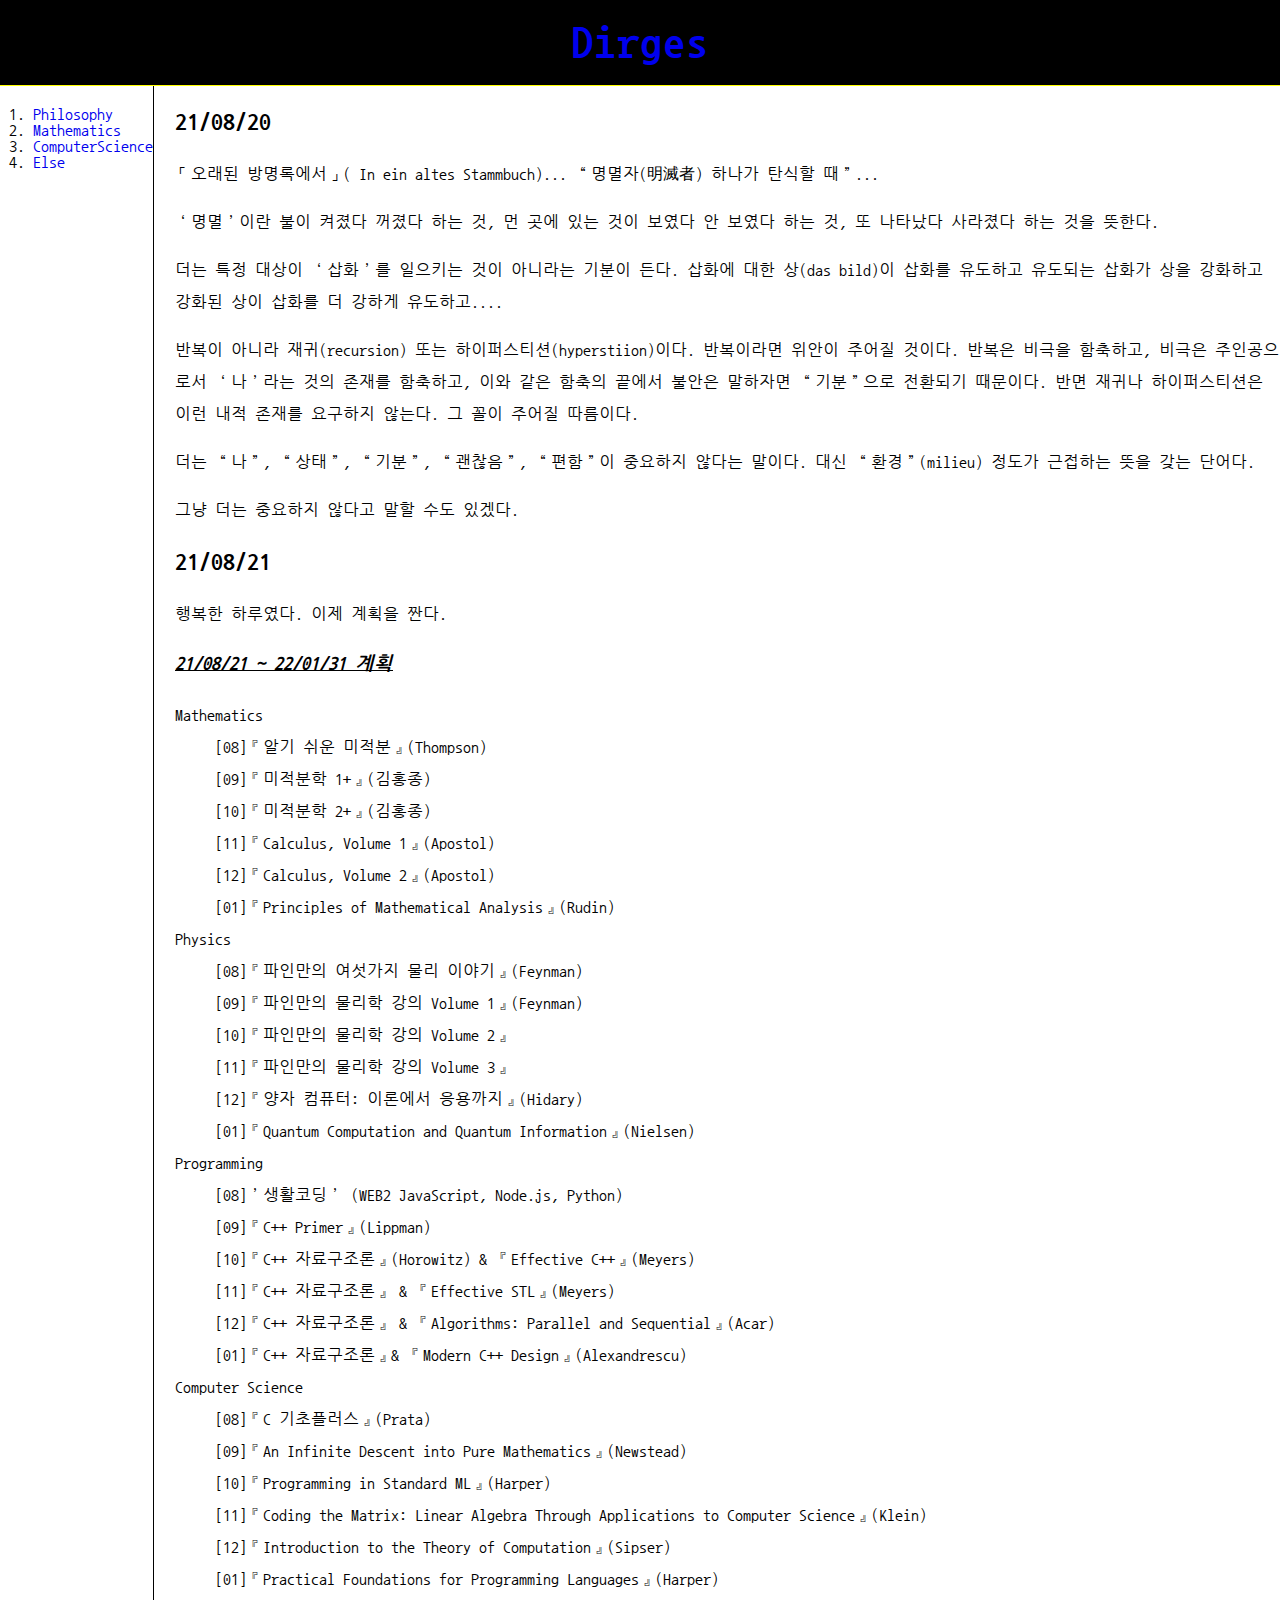
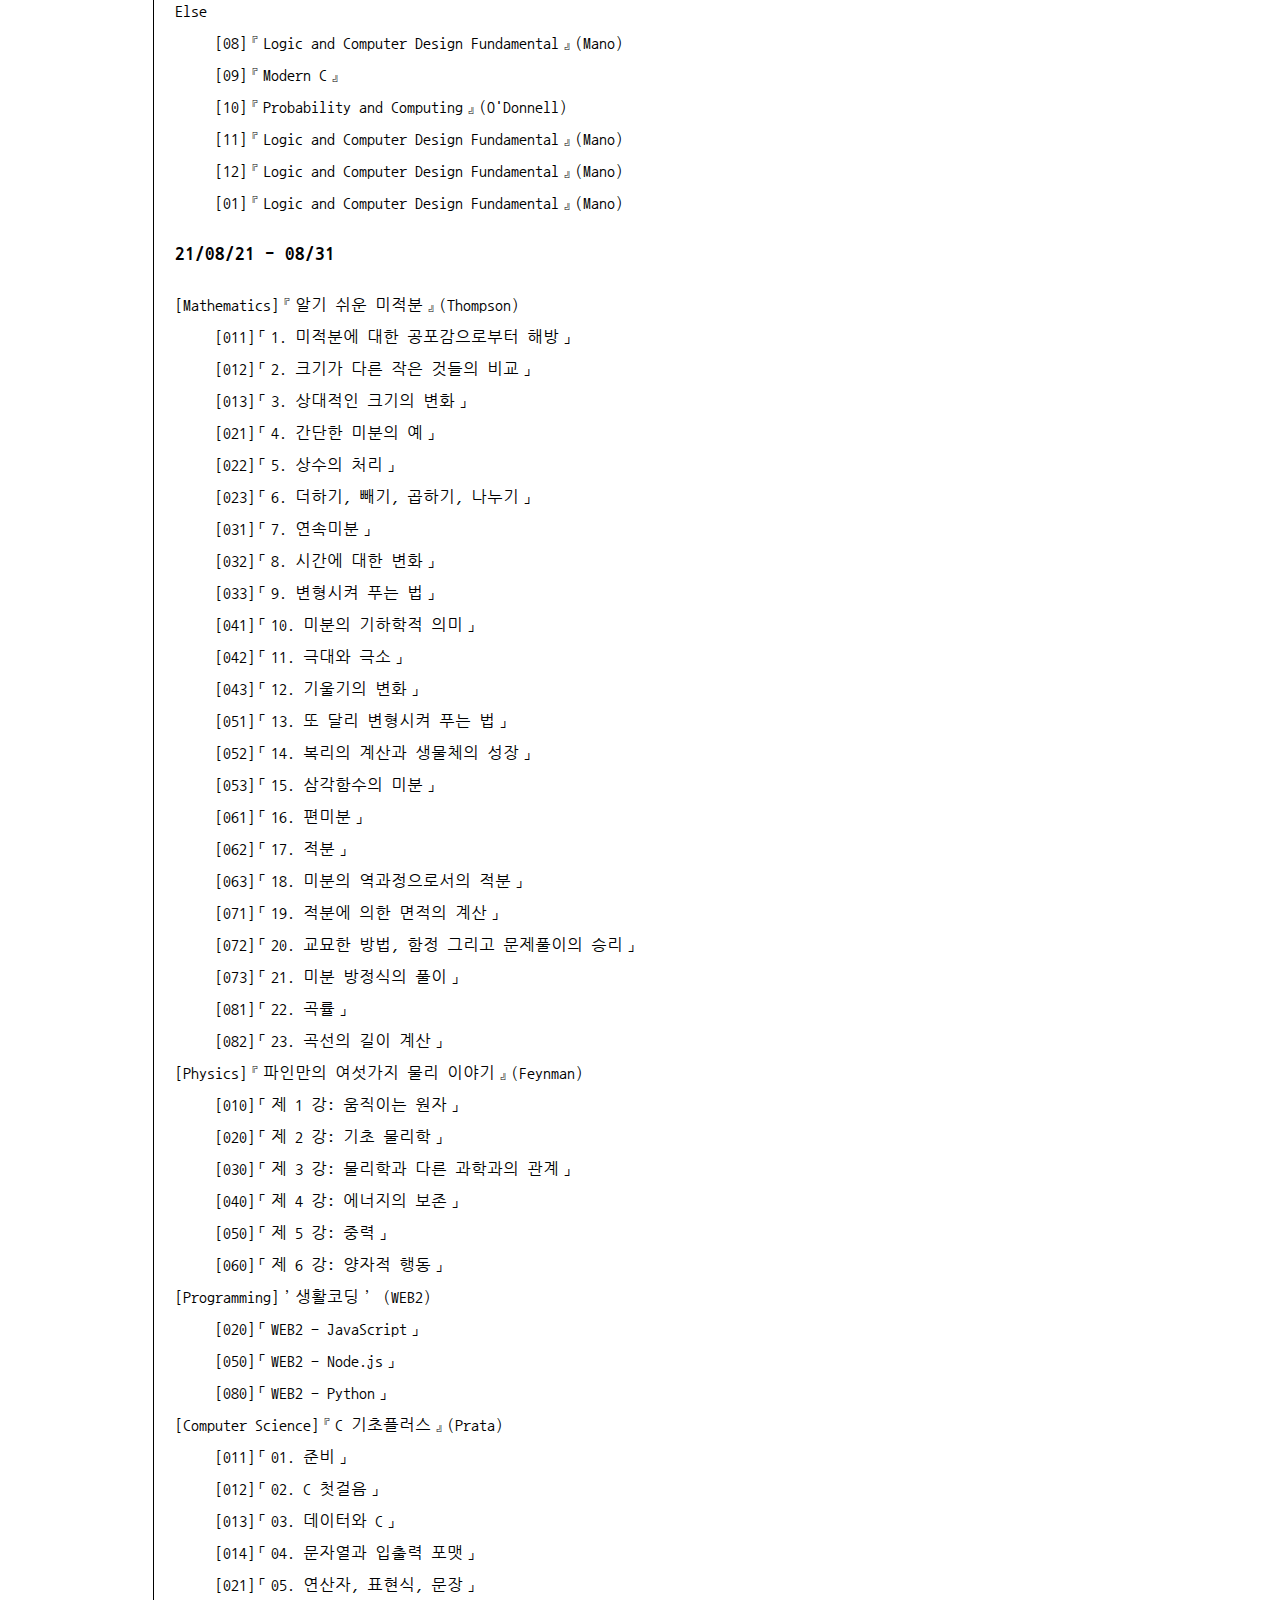
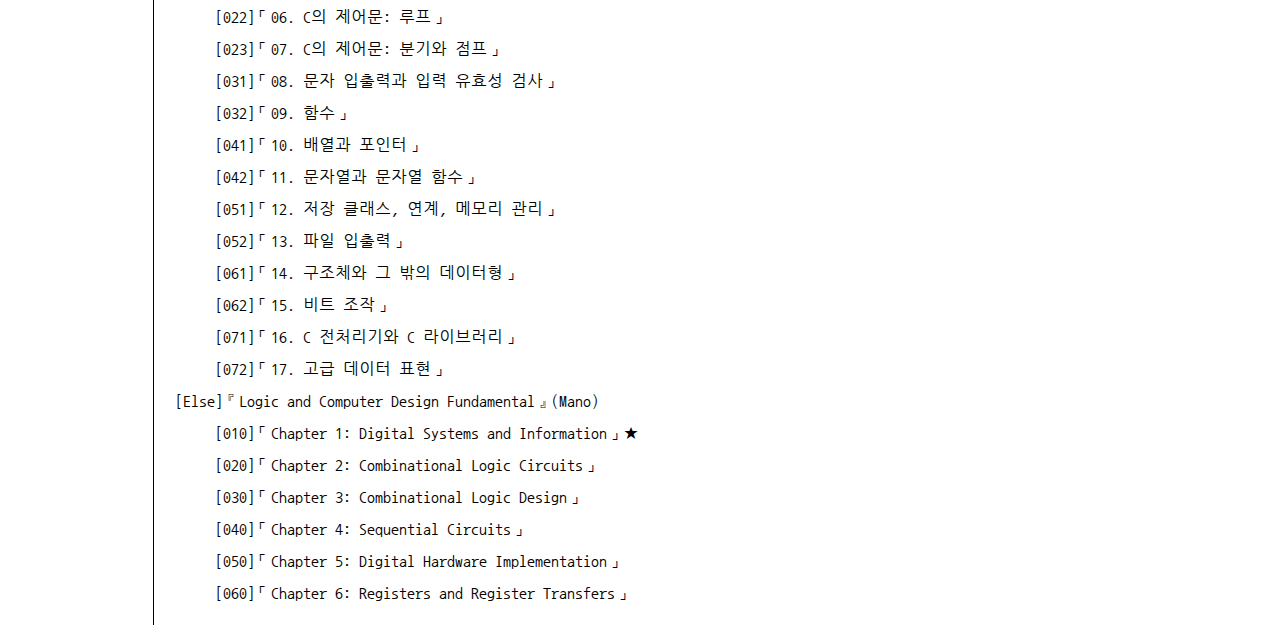
==== index.html @ f86e2991 "Update index.html" ====
<!doctype html>
<html>
<head>
  <title>Dirges</title>
  <meta charset="utf-8">
  <link rel="stylesheet" href="style.css">
</head>
<body>
  <h1><a href="index.html">Dirges</a></h1>
  <div id="grid">
  <ol>
    <li><a href="1.html">Philosophy</a></li>
    <li><a href="2.html">Mathematics</a></li>
    <li><a href="3.html">ComputerScience</a></li>
    <li><a href="4.html">Else</a></li>
  </ol>
  <div id="article">
  <h2>21/08/20</h2>

<p>「오래된 방명록에서」( In ein altes Stammbuch)... “명멸자(明滅者) 하나가 탄식할 때”... 

<p>
‘명멸’이란 불이 켜졌다 꺼졌다 하는 것, 먼 곳에 있는 것이 보였다 안 보였다 하는 것, 또 나타났다 사라졌다 하는 것을 뜻한다. 


<p>
더는 특정 대상이 ‘삽화’를 일으키는 것이 아니라는 기분이 든다. 삽화에 대한 상(das bild)이 삽화를 유도하고 유도되는 삽화가 상을 강화하고 강화된 상이 삽화를 더 강하게 유도하고.... 


<p>
반복이 아니라 재귀(recursion) 또는 하이퍼스티션(hyperstiion)이다. 반복이라면 위안이 주어질 것이다. 반복은 비극을 함축하고, 비극은 주인공으로서 ‘나’라는 것의 존재를 함축하고, 이와 같은 함축의 끝에서 불안은 말하자면 “기분”으로 전환되기 때문이다. 반면 재귀나 하이퍼스티션은 이런 내적 존재를 요구하지 않는다. 그 꼴이 주어질 따름이다.


<p>
더는 “나”, “상태”, “기분”, “괜찮음”, “편함”이 중요하지 않다는 말이다. 대신 “환경”(milieu) 정도가 근접하는 뜻을 갖는 단어다.
</p>

<p>
그냥 더는 중요하지 않다고 말할 수도 있겠다.
</p>
    
    <h2>21/08/21</h2>
    행복한 하루였다. 이제 계획을 짠다.
    
    <h3><u><em>21/08/21 ~ 22/01/31 계획</em></u></h3>
<dl>
<dt>Mathematics</dt>
<dd>[08]『알기 쉬운 미적분』(Thompson)</dd>
<dd>[09]『미적분학 1+』(김홍종)</dd>
<dd>[10]『미적분학 2+』(김홍종)</dd>
<dd>[11]『Calculus, Volume 1』(Apostol)</dd>
<dd>[12]『Calculus, Volume 2』(Apostol)</dd>
<dd>[01]『Principles of Mathematical Analysis』(Rudin)</dd>

<dt>Physics</dt>
<dd>[08]『파인만의 여섯가지 물리 이야기』(Feynman)</dd>
<dd>[09]『파인만의 물리학 강의 Volume 1』(Feynman)</dd>
<dd>[10]『파인만의 물리학 강의 Volume 2』</dd>
<dd>[11]『파인만의 물리학 강의 Volume 3』</dd>
<dd>[12]『양자 컴퓨터: 이론에서 응용까지』(Hidary)</dd>
<dd>[01]『Quantum Computation and Quantum Information』(Nielsen)</dd>

<dt>Programming</dt>
<dd>[08]’생활코딩’ (WEB2 JavaScript, Node.js, Python)</dd>
<dd>[09]『C++ Primer』(Lippman)</dd>
<dd>[10]『C++ 자료구조론』(Horowitz) & 『Effective C++』(Meyers)</dd>
<dd>[11]『C++ 자료구조론』 & 『Effective STL』(Meyers)</dd>
<dd>[12]『C++ 자료구조론』 & 『Algorithms: Parallel and Sequential』(Acar)</dd>
<dd>[01]『C++ 자료구조론』& 『Modern C++ Design』(Alexandrescu)</dd>

<dt>Computer Science</dt>
<dd>[08]『C 기초플러스』(Prata)</dd>
<dd>[09]『An Infinite Descent into Pure Mathematics』(Newstead)</dd>
<dd>[10]『Programming in Standard ML』(Harper)</dd>
<dd>[11]『Coding the Matrix: Linear Algebra Through Applications to Computer Science』(Klein)</dd>
<dd>[12]『Introduction to the Theory of Computation』(Sipser)</dd>
<dd>[01]『Practical Foundations for Programming Languages』(Harper)</dd>

<dt>Else</dt>
<dd>[08]『Logic and Computer Design Fundamental』(Mano)</dd>
<dd>[09]『Modern C』</dd>
<dd>[10]『Probability and Computing』(O'Donnell)</dd>
<dd>[11]『Logic and Computer Design Fundamental』(Mano)</dd>
<dd>[12]『Logic and Computer Design Fundamental』(Mano)</dd>
<dd>[01]『Logic and Computer Design Fundamental』(Mano)</dd>
</dl>
	  
<h3>21/08/21 - 08/31</h3>

<dl>
<dt>[Mathematics]『알기 쉬운 미적분』(Thompson)</dt>
<dd>[011]「1. 미적분에 대한 공포감으로부터 해방」</dd>
<dd>[012]「2. 크기가 다른 작은 것들의 비교」</dd>
<dd>[013]「3. 상대적인 크기의 변화」</dd>
<dd>[021]「4. 간단한 미분의 예」</dd>
<dd>[022]「5. 상수의 처리」</dd>
<dd>[023]「6. 더하기, 빼기, 곱하기, 나누기」</dd>
<dd>[031]「7. 연속미분」</dd>
<dd>[032]「8. 시간에 대한 변화」</dd>
<dd>[033]「9. 변형시켜 푸는 법」</dd>
<dd>[041]「10. 미분의 기하학적 의미」</dd> 
<dd>[042]「11. 극대와 극소」</dd>
<dd>[043]「12. 기울기의 변화」</dd>
<dd>[051]「13. 또 달리 변형시켜 푸는 법」</dd> 
<dd>[052]「14. 복리의 계산과 생물체의 성장」</dd>
<dd>[053]「15. 삼각함수의 미분」</dd>
<dd>[061]「16. 편미분」</dd>
<dd>[062]「17. 적분」</dd>
<dd>[063]「18. 미분의 역과정으로서의 적분」</dd>
<dd>[071]「19. 적분에 의한 면적의 계산」</dd>
<dd>[072]「20. 교묘한 방법, 함정 그리고 문제풀이의 승리」</dd>
<dd>[073]「21. 미분 방정식의 풀이」</dd>
<dd>[081]「22. 곡률」</dd> 
<dd>[082]「23. 곡선의 길이 계산」</dd>

<dt>[Physics]『파인만의 여섯가지 물리 이야기』(Feynman)</dt>
<dd>[010]「제 1 강: 움직이는 원자」</dd>
<dd>[020]「제 2 강: 기초 물리학」</dd>
<dd>[030]「제 3 강: 물리학과 다른 과학과의 관계」</dd>
<dd>[040]「제 4 강: 에너지의 보존」</dd>
<dd>[050]「제 5 강: 중력」</dd>
<dd>[060]「제 6 강: 양자적 행동」</dd>

<dt>[Programming]’생활코딩’ (WEB2)</dt>
<dd>[020]「WEB2 - JavaScript」</dd>
<dd>[050]「WEB2 - Node.js」</dd>
<dd>[080]「WEB2 - Python」</dd>

<dt>[Computer Science]『C 기초플러스』(Prata)</dt>
<dd>[011]「01. 준비」</dd>
<dd>[012]「02. C 첫걸음」</dd>
<dd>[013]「03. 데이터와 C」</dd>
<dd>[014]「04. 문자열과 입출력 포맷」</dd>
<dd>[021]「05. 연산자, 표현식, 문장」</dd>
<dd>[022]「06. C의 제어문: 루프」</dd>
<dd>[023]「07. C의 제어문: 분기와 점프」</dd>
<dd>[031]「08. 문자 입출력과 입력 유효성 검사」</dd>
<dd>[032]「09. 함수」</dd>
<dd>[041]「10. 배열과 포인터」</dd>
<dd>[042]「11. 문자열과 문자열 함수」</dd>
<dd>[051]「12. 저장 클래스, 연계, 메모리 관리」</dd>
<dd>[052]「13. 파일 입출력」</dd>
<dd>[061]「14. 구조체와 그 밖의 데이터형」</dd>
<dd>[062]「15. 비트 조작」</dd>
<dd>[071]「16. C 전처리기와 C 라이브러리」</dd>
<dd>[072]「17. 고급 데이터 표현」</dd>

<dt>[Else]『Logic and Computer Design Fundamental』(Mano)</dt>
<dd>[010]「Chapter 1: Digital Systems and Information」★</dd>
<dd>[020]「Chapter 2: Combinational Logic Circuits」</dd>
<dd>[030]「Chapter 3: Combinational Logic Design」</dd>
<dd>[040]「Chapter 4: Sequential Circuits」</dd>
<dd>[050]「Chapter 5: Digital Hardware Implementation」</dd>
<dd>[060]「Chapter 6: Registers and Register Transfers」</dd>
</dl>

	  
	  



</div>
</div>
</body>
</html>
---- style.css ----
@import url('https://fonts.googleapis.com/css2?family=Nanum+Gothic+Coding&display=swap');
body{
  margin:0;
}
a {

  text-decoration: none;
}
h1{
  background-color: black;
  color:yellow;
  font-family: 'Nanum Gothic Coding', monospace;
  font-size:45px;
  text-align:center;
  border-bottom:1px solid yellow;
  margin:0;
  padding:20px;
}
ol{
  background-color: white;
  color:black;
  font-family: 'Nanum Gothic Coding', monospace;
  border-right:1px solid black;
  width:100px;
  margin:0;
  padding:20px;
}
#grid{

  font-family: 'Nanum Gothic Coding', monospace;
  display: grid;
  grid-template-columns: 150px 1fr;
}
#grid ol{

  font-family: 'Nanum Gothic Coding', monospace;
  padding-left:33px;
}
#grid #article{

  line-height: 200%;
  font-family: 'Nanum Gothic Coding', monospace;
  padding-left:25px;
}
@media(max-width:600px){
  #grid{

    display: block;
  }
  ol{
    font-family: 'Nanum Gothic Coding', monospace;
    border-right:none;
  }
  h1{
    font-family: 'Nanum Gothic Coding', monospace;
    border-bottom:none;
  }
}
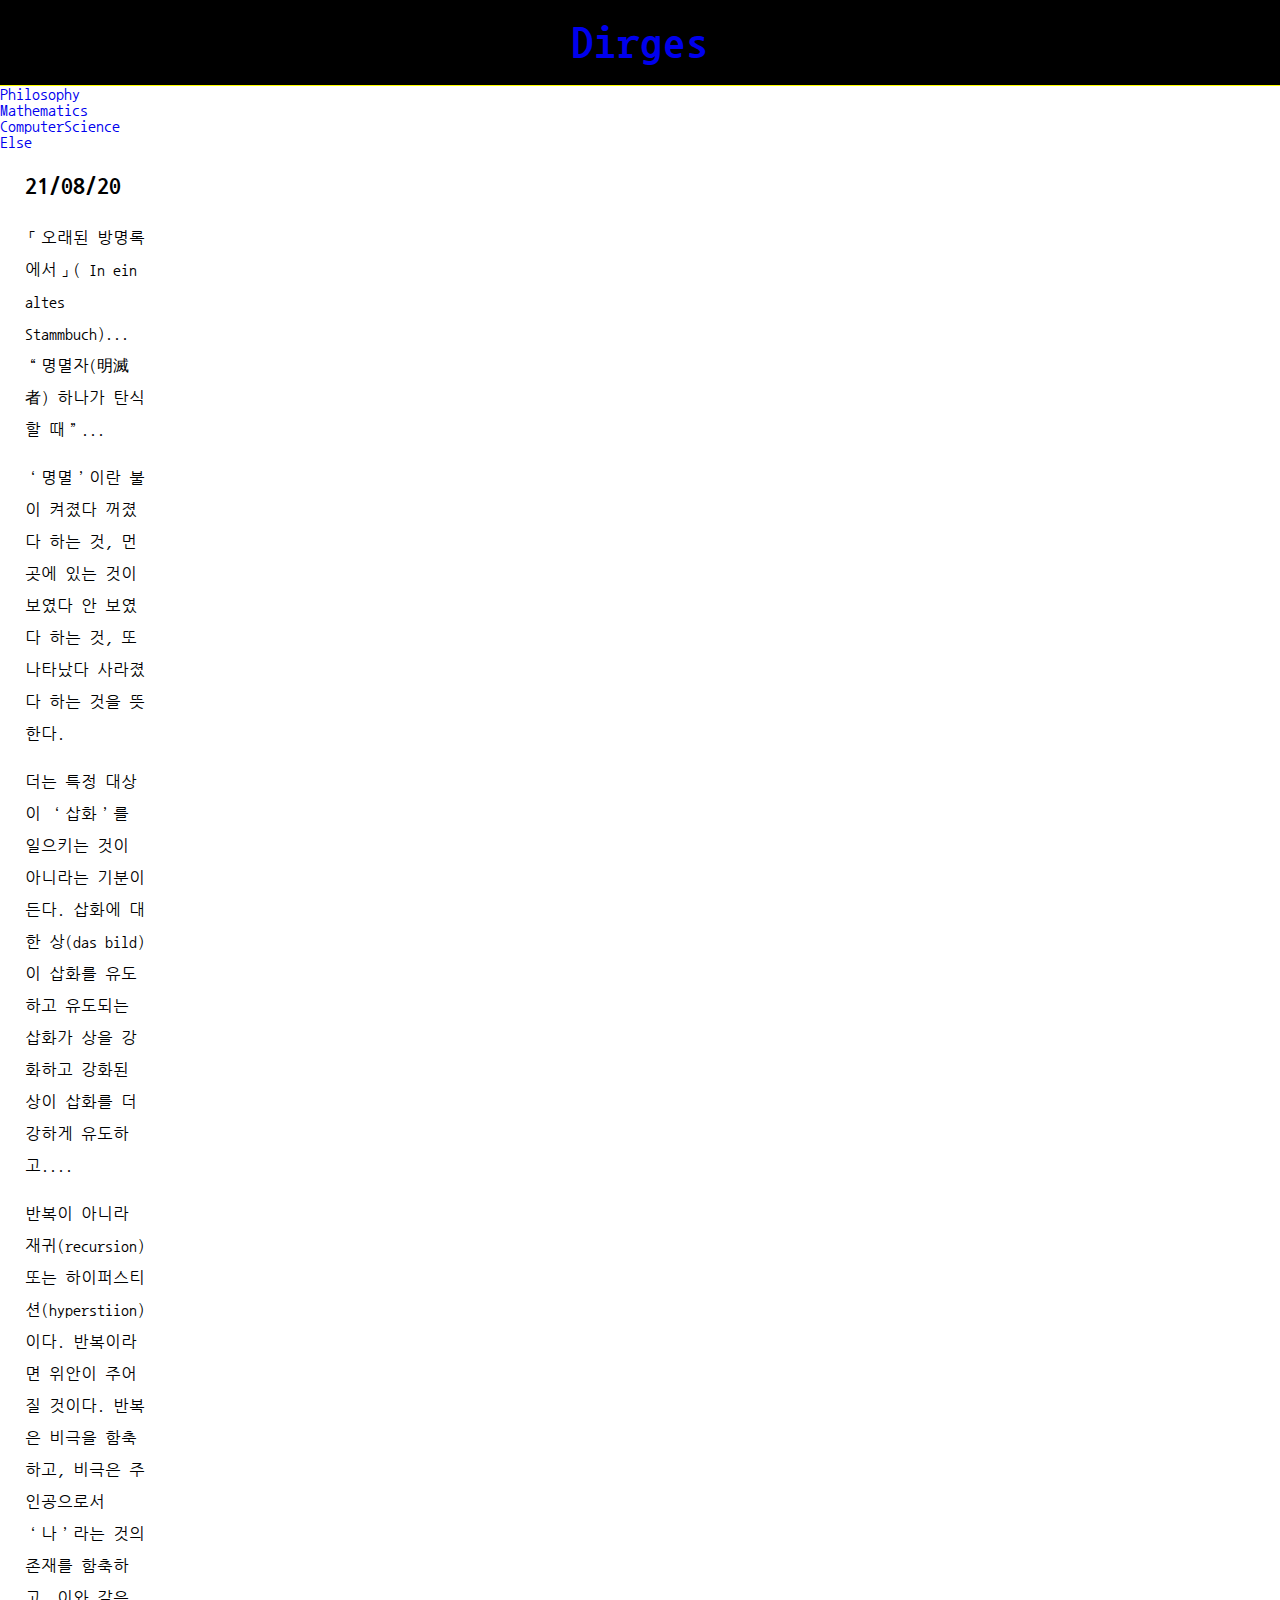
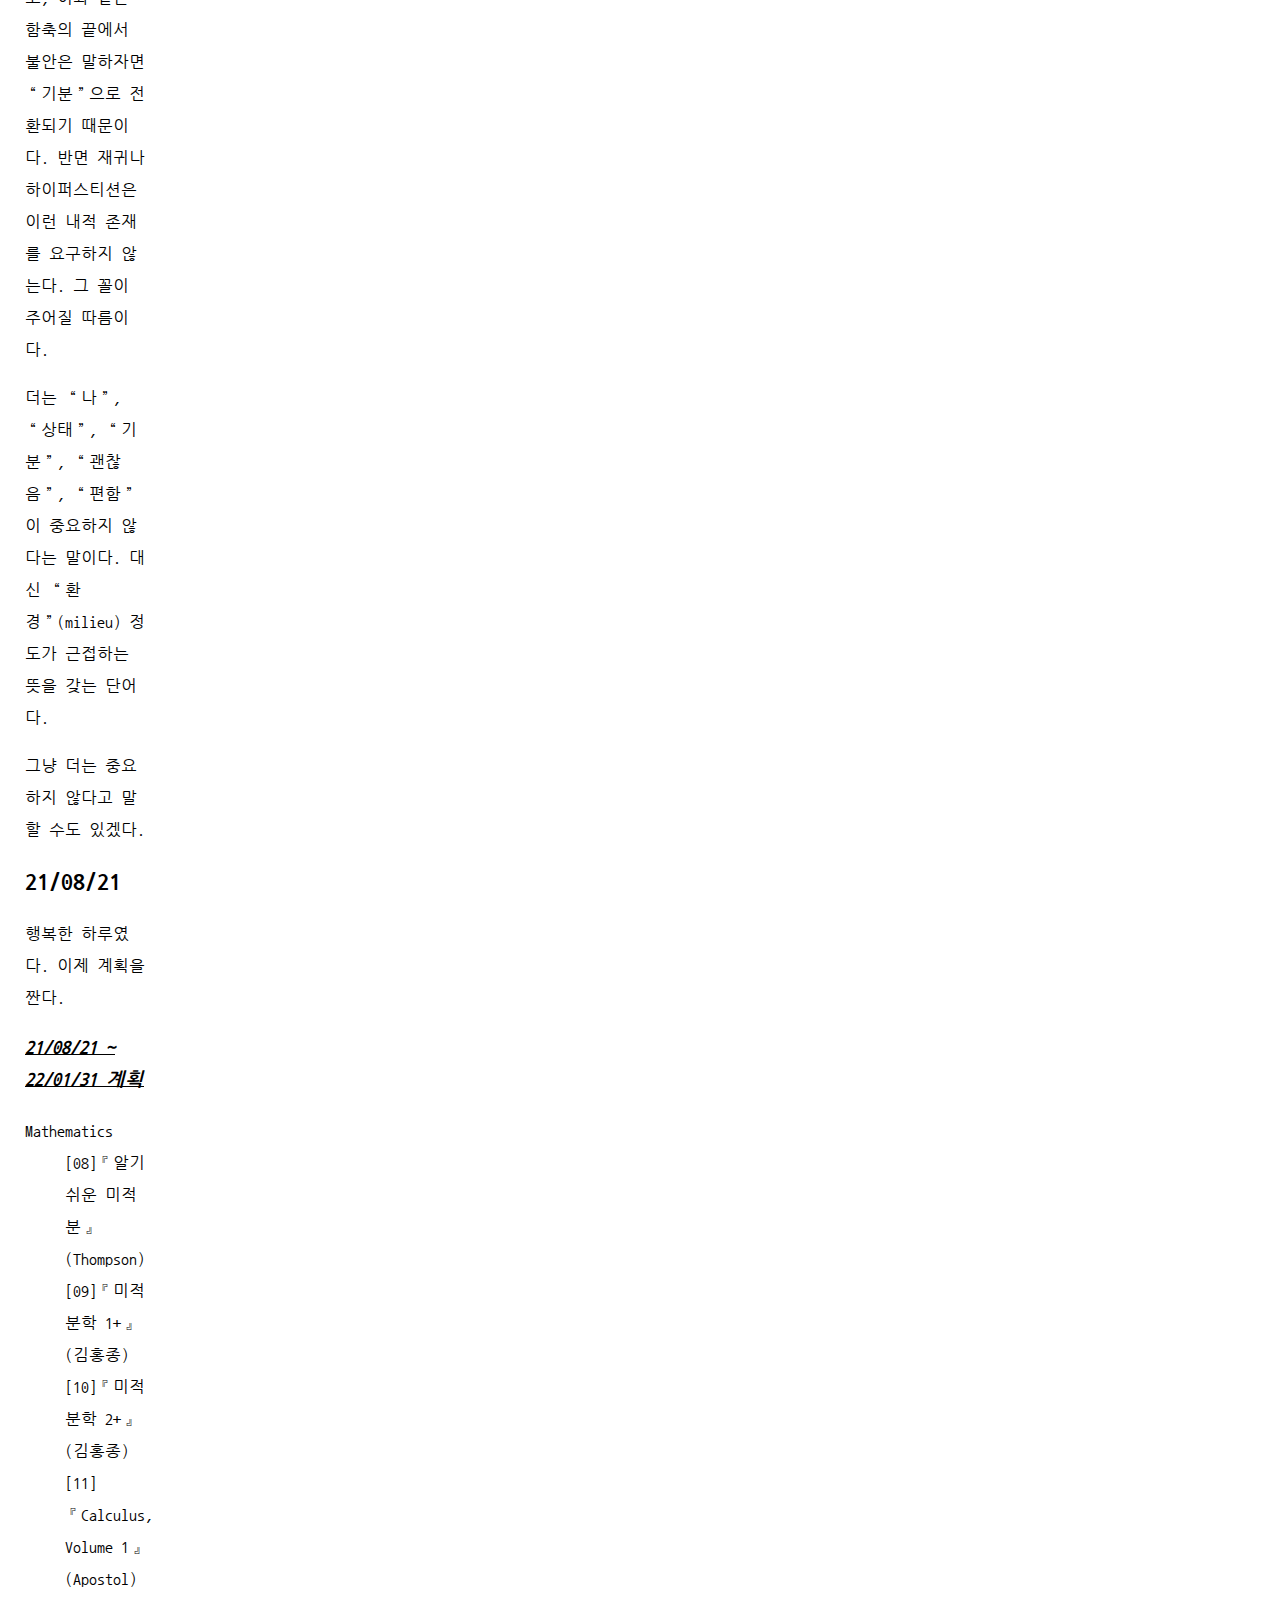
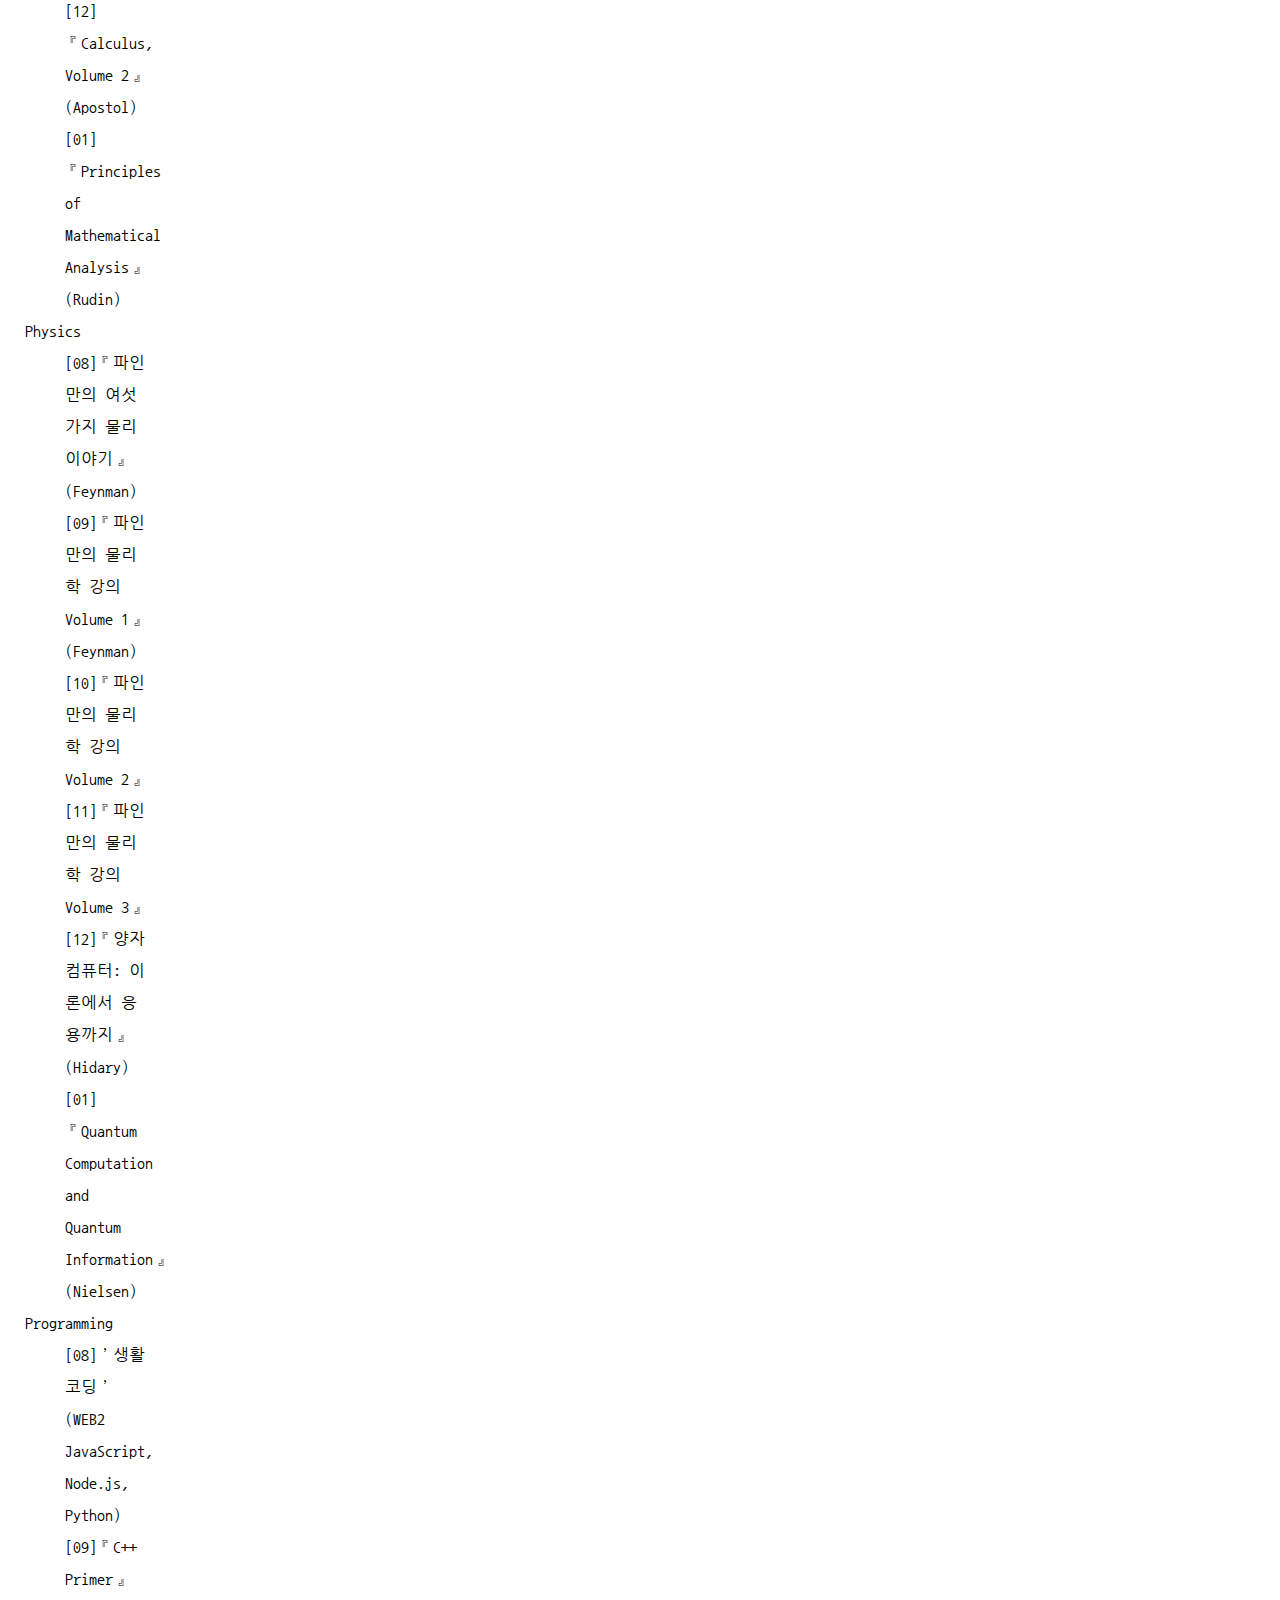
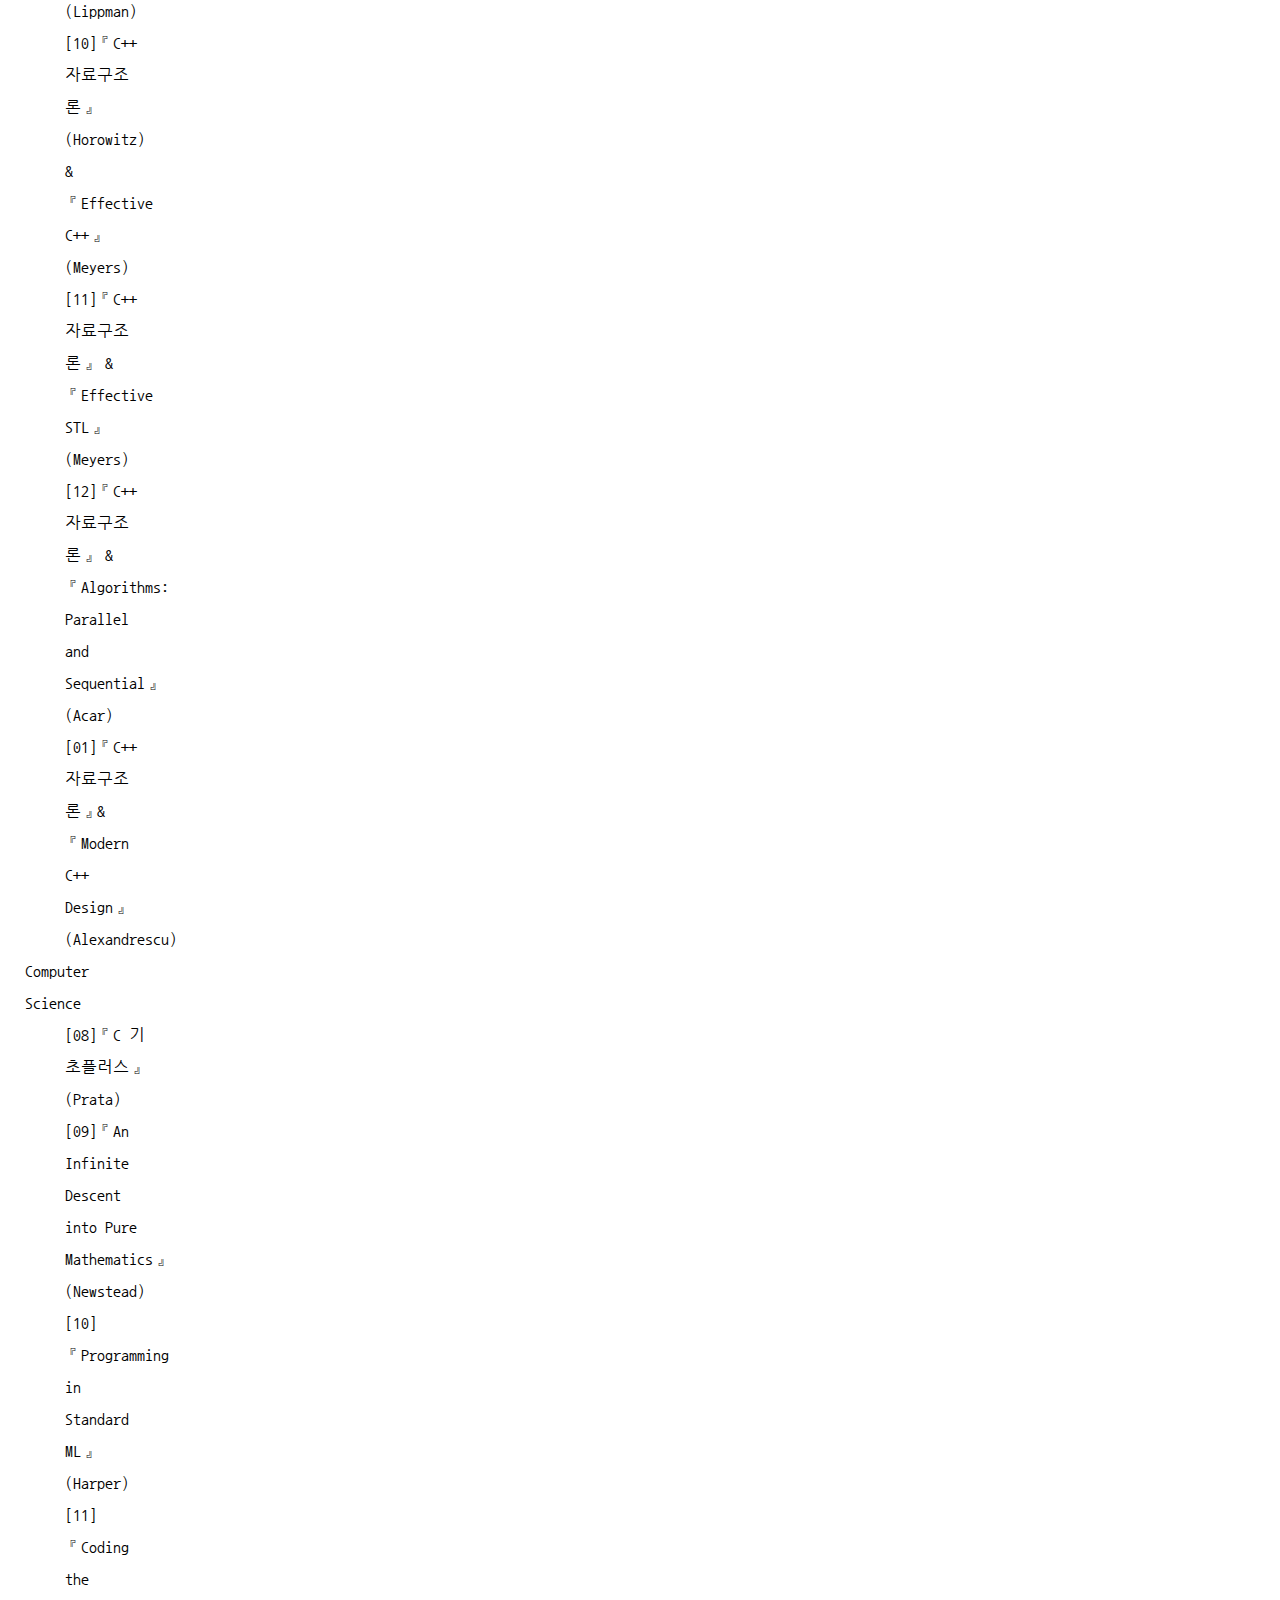
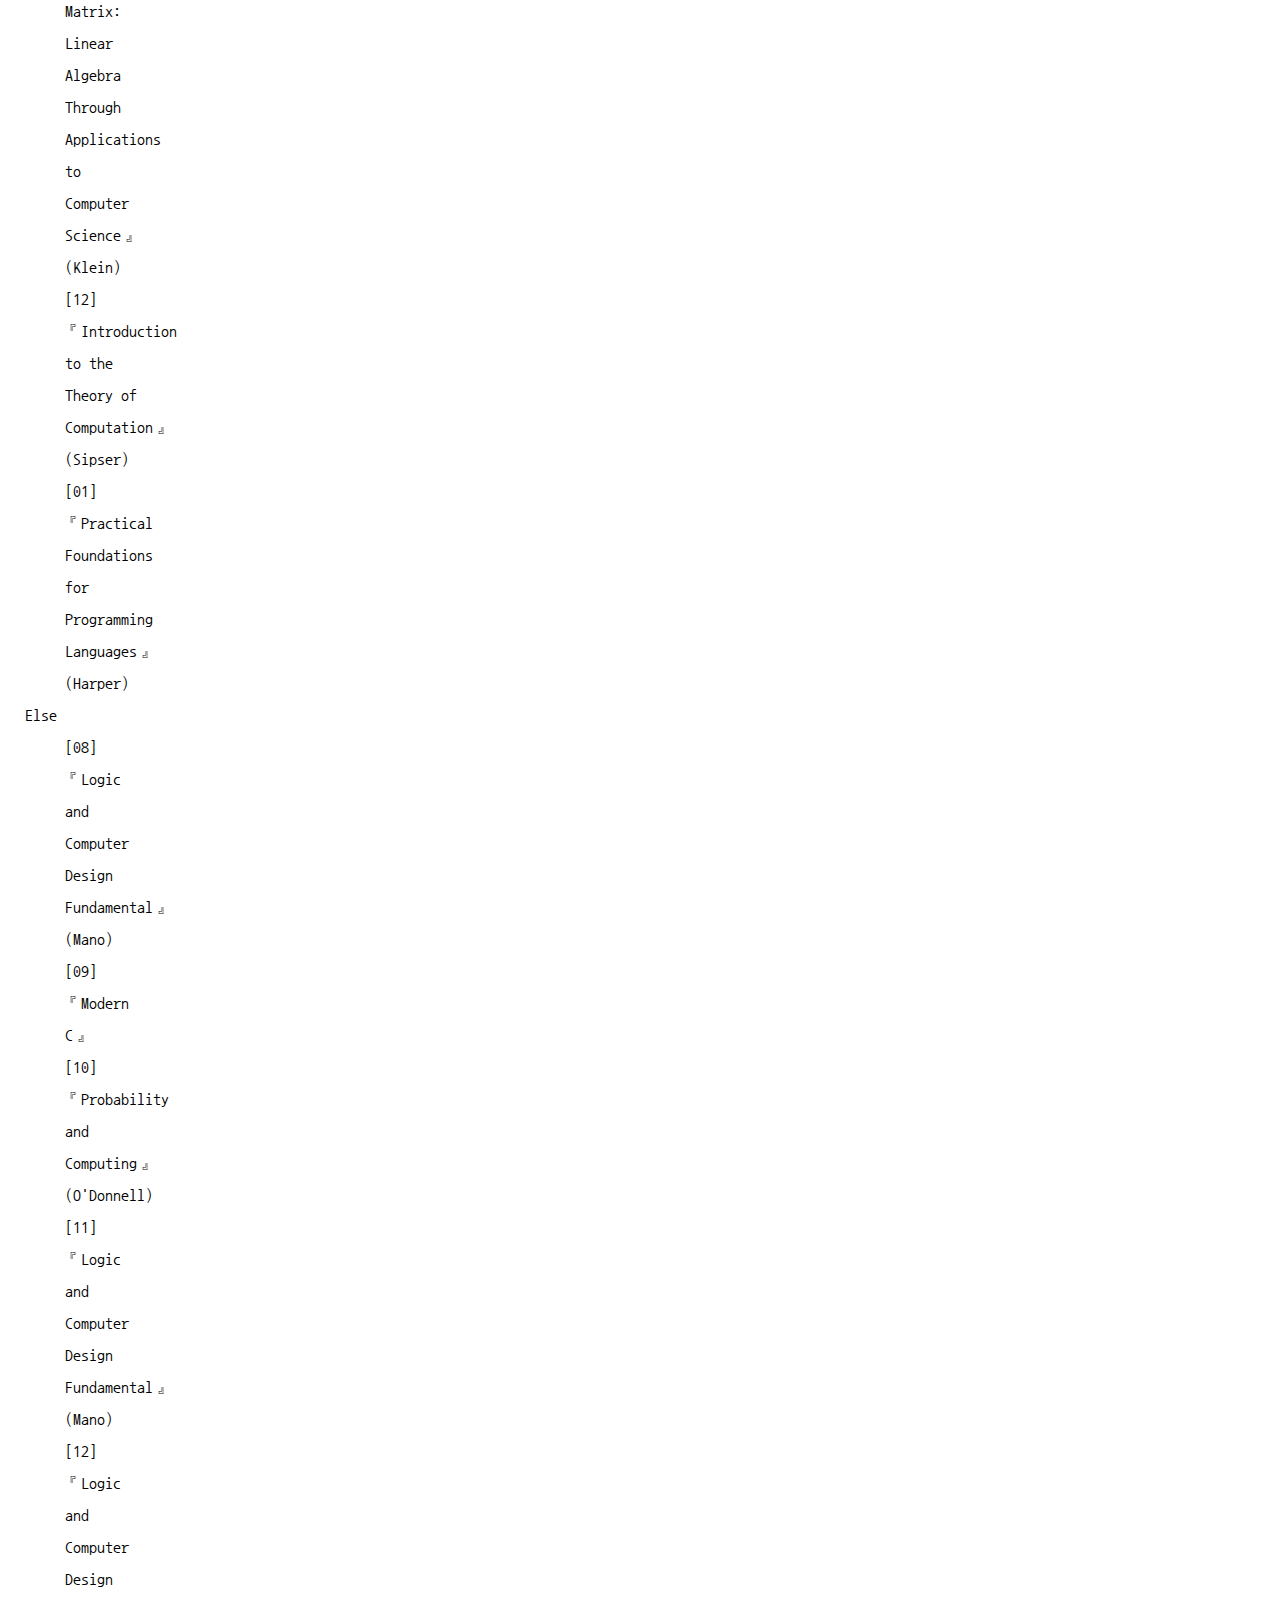
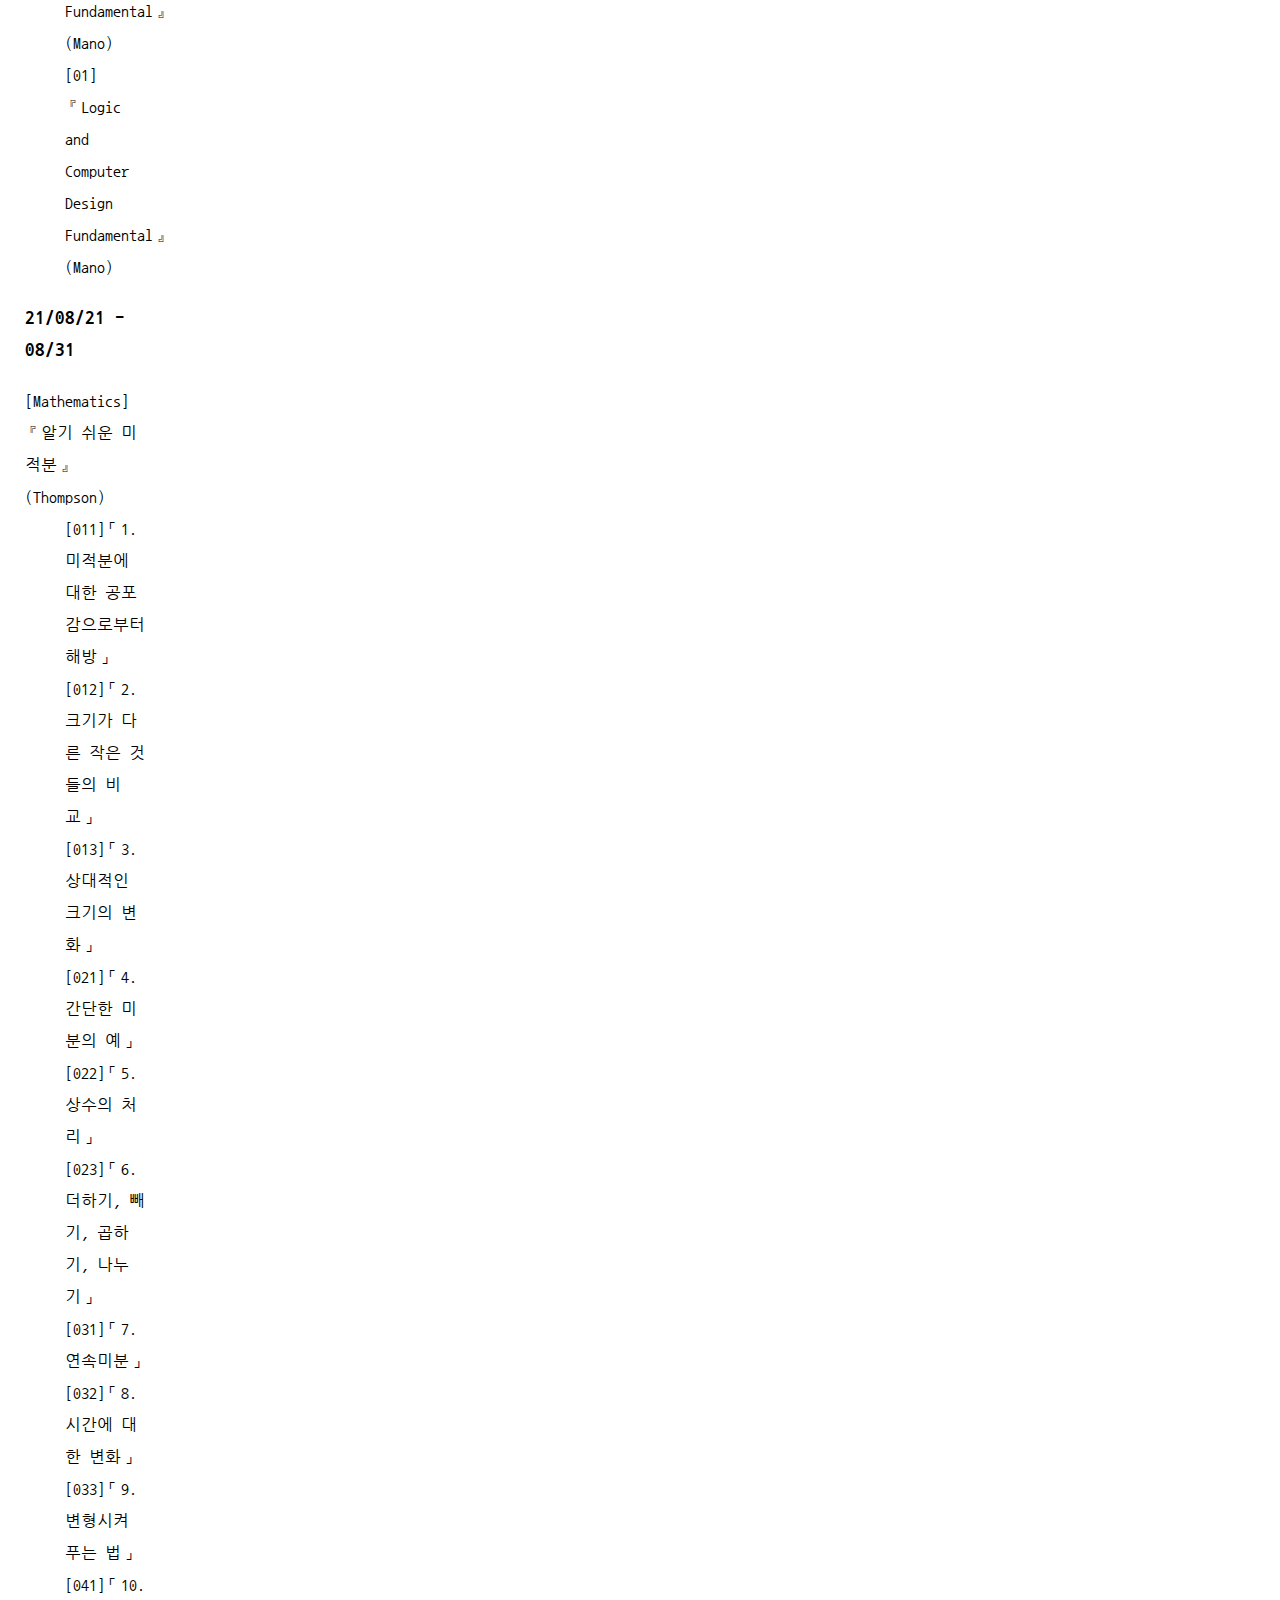
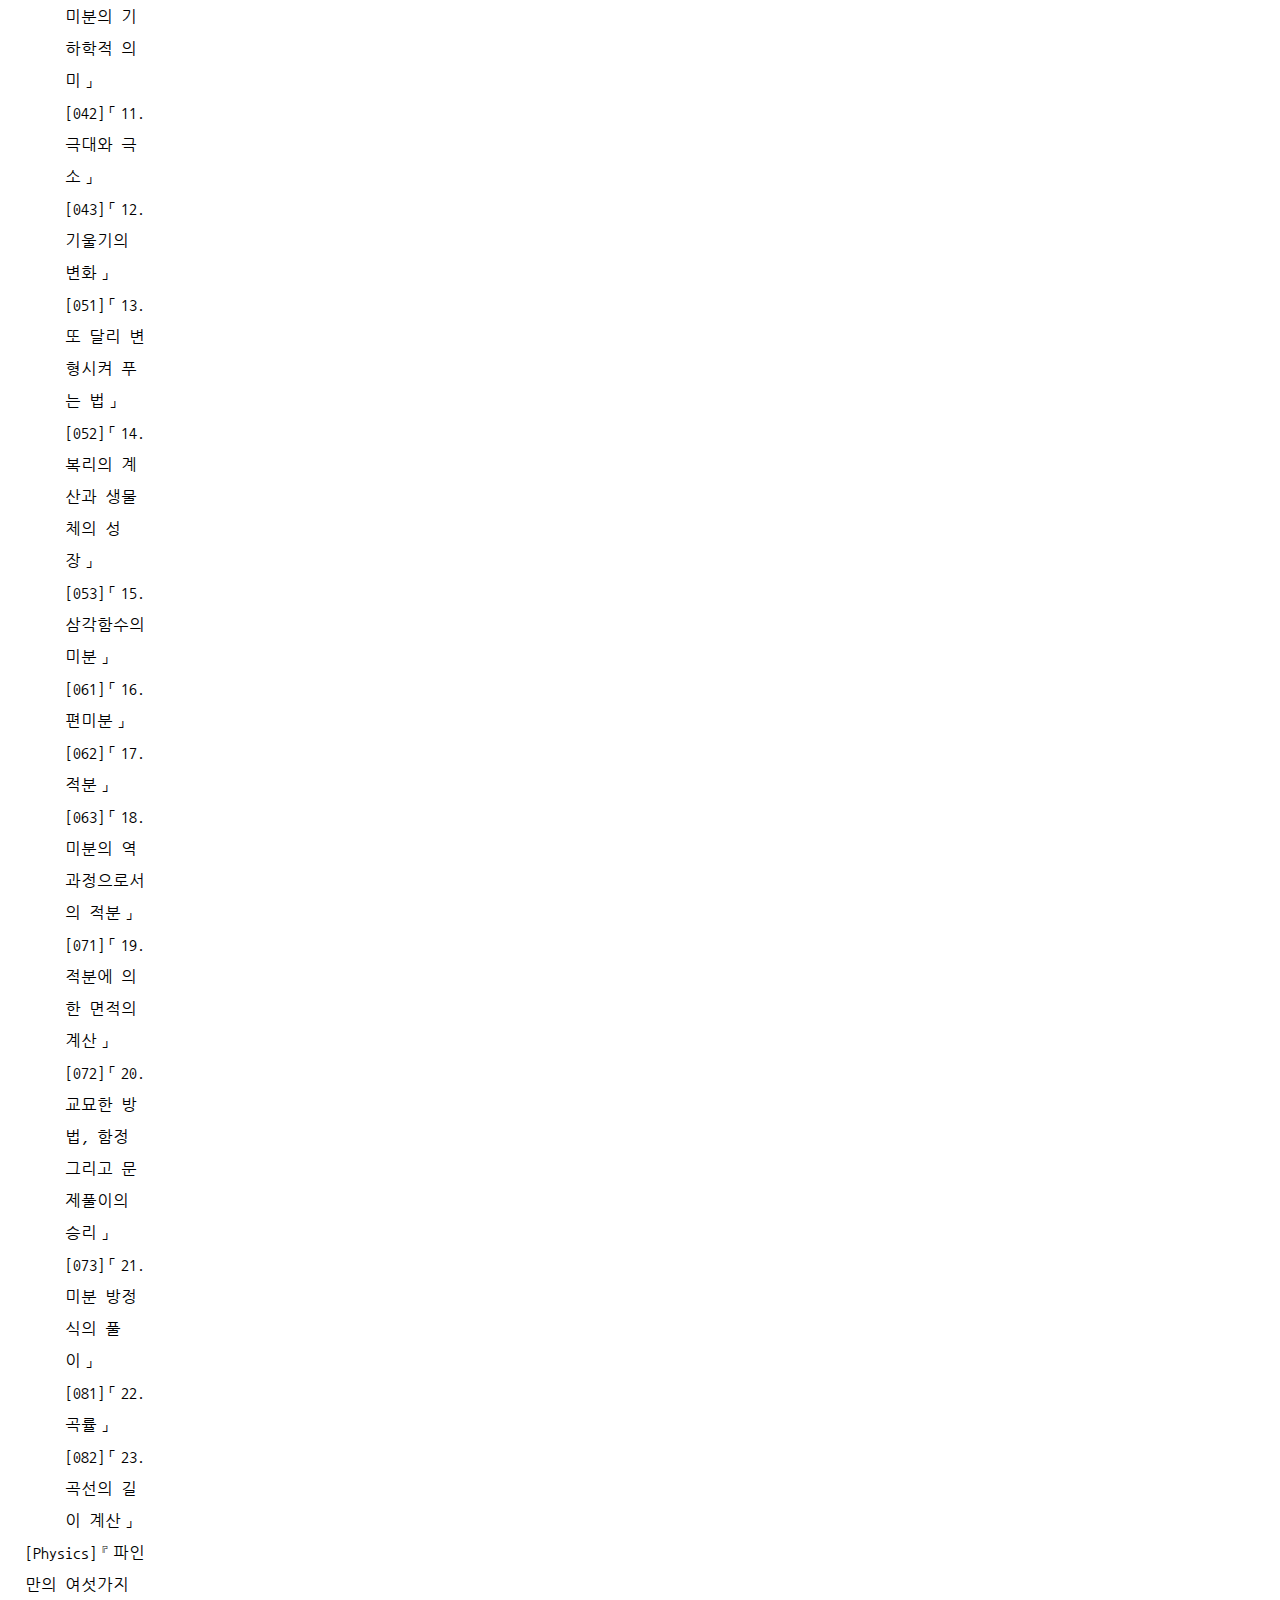
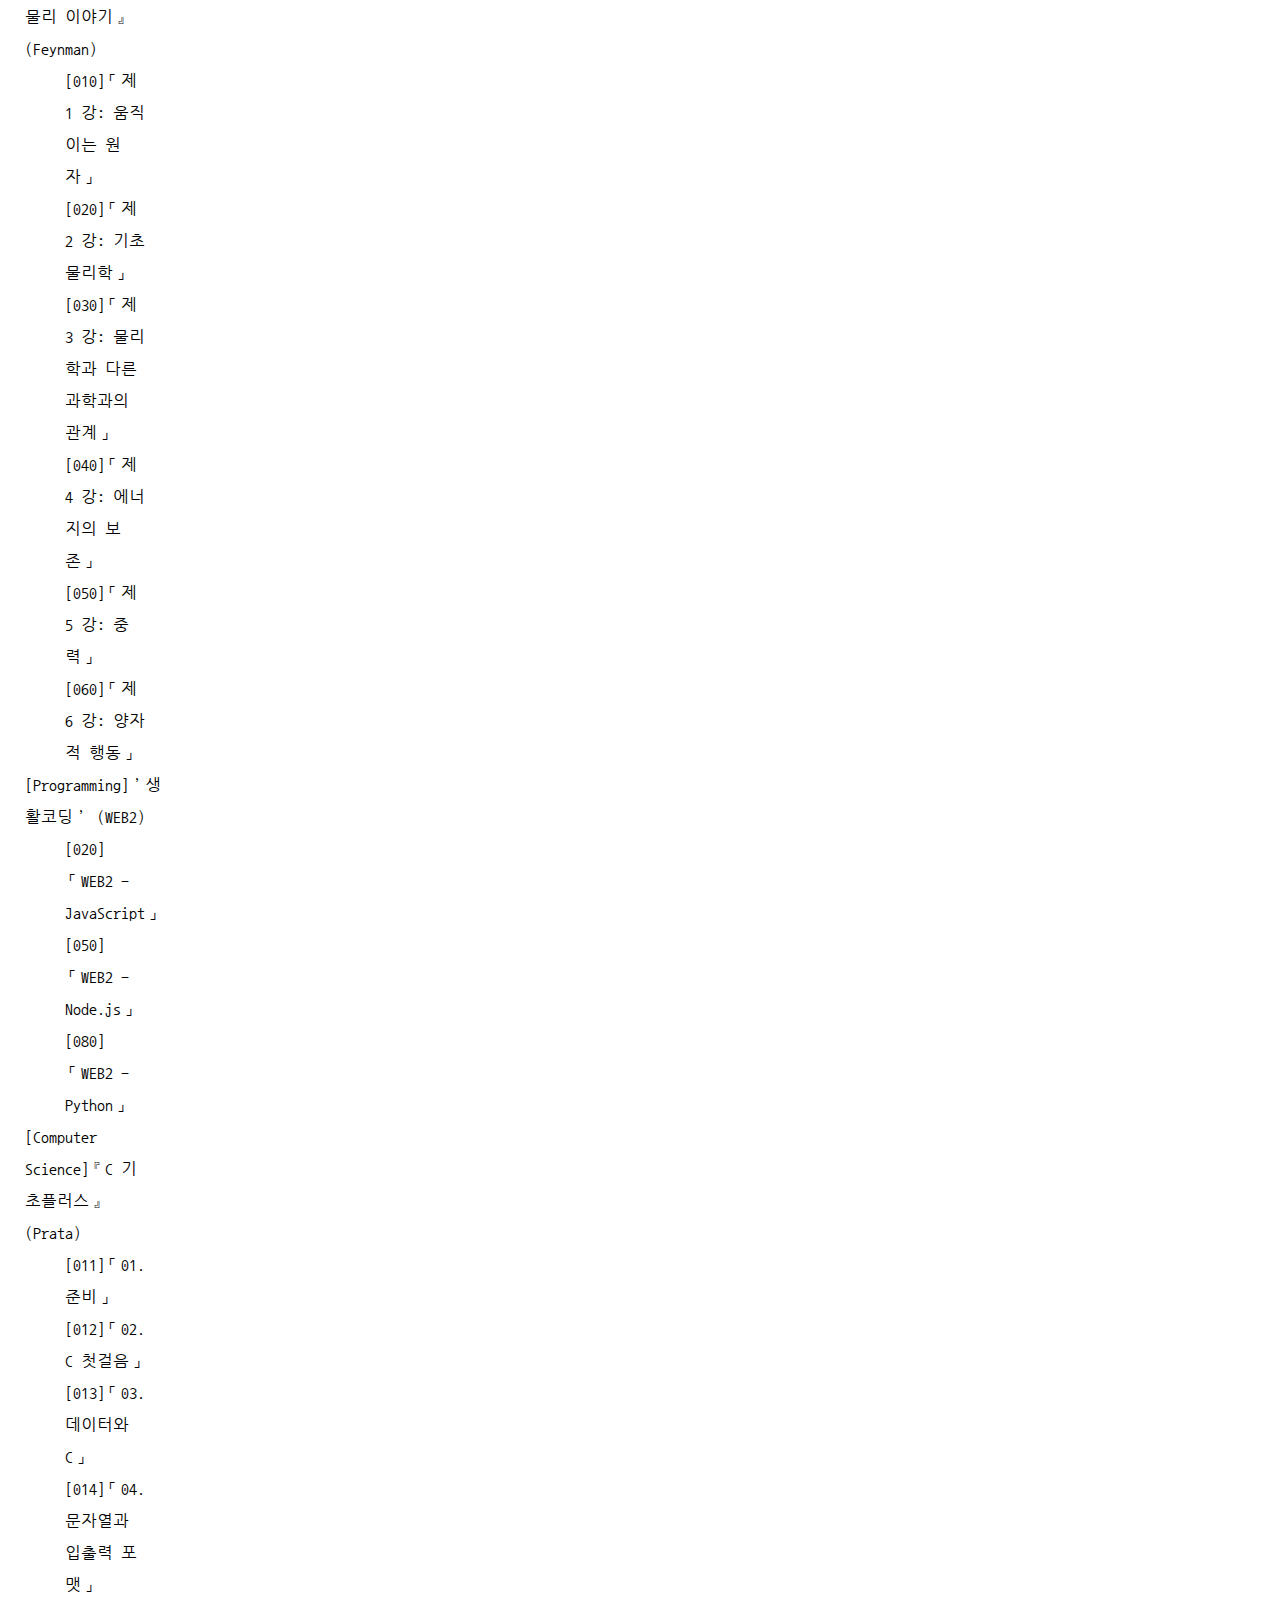
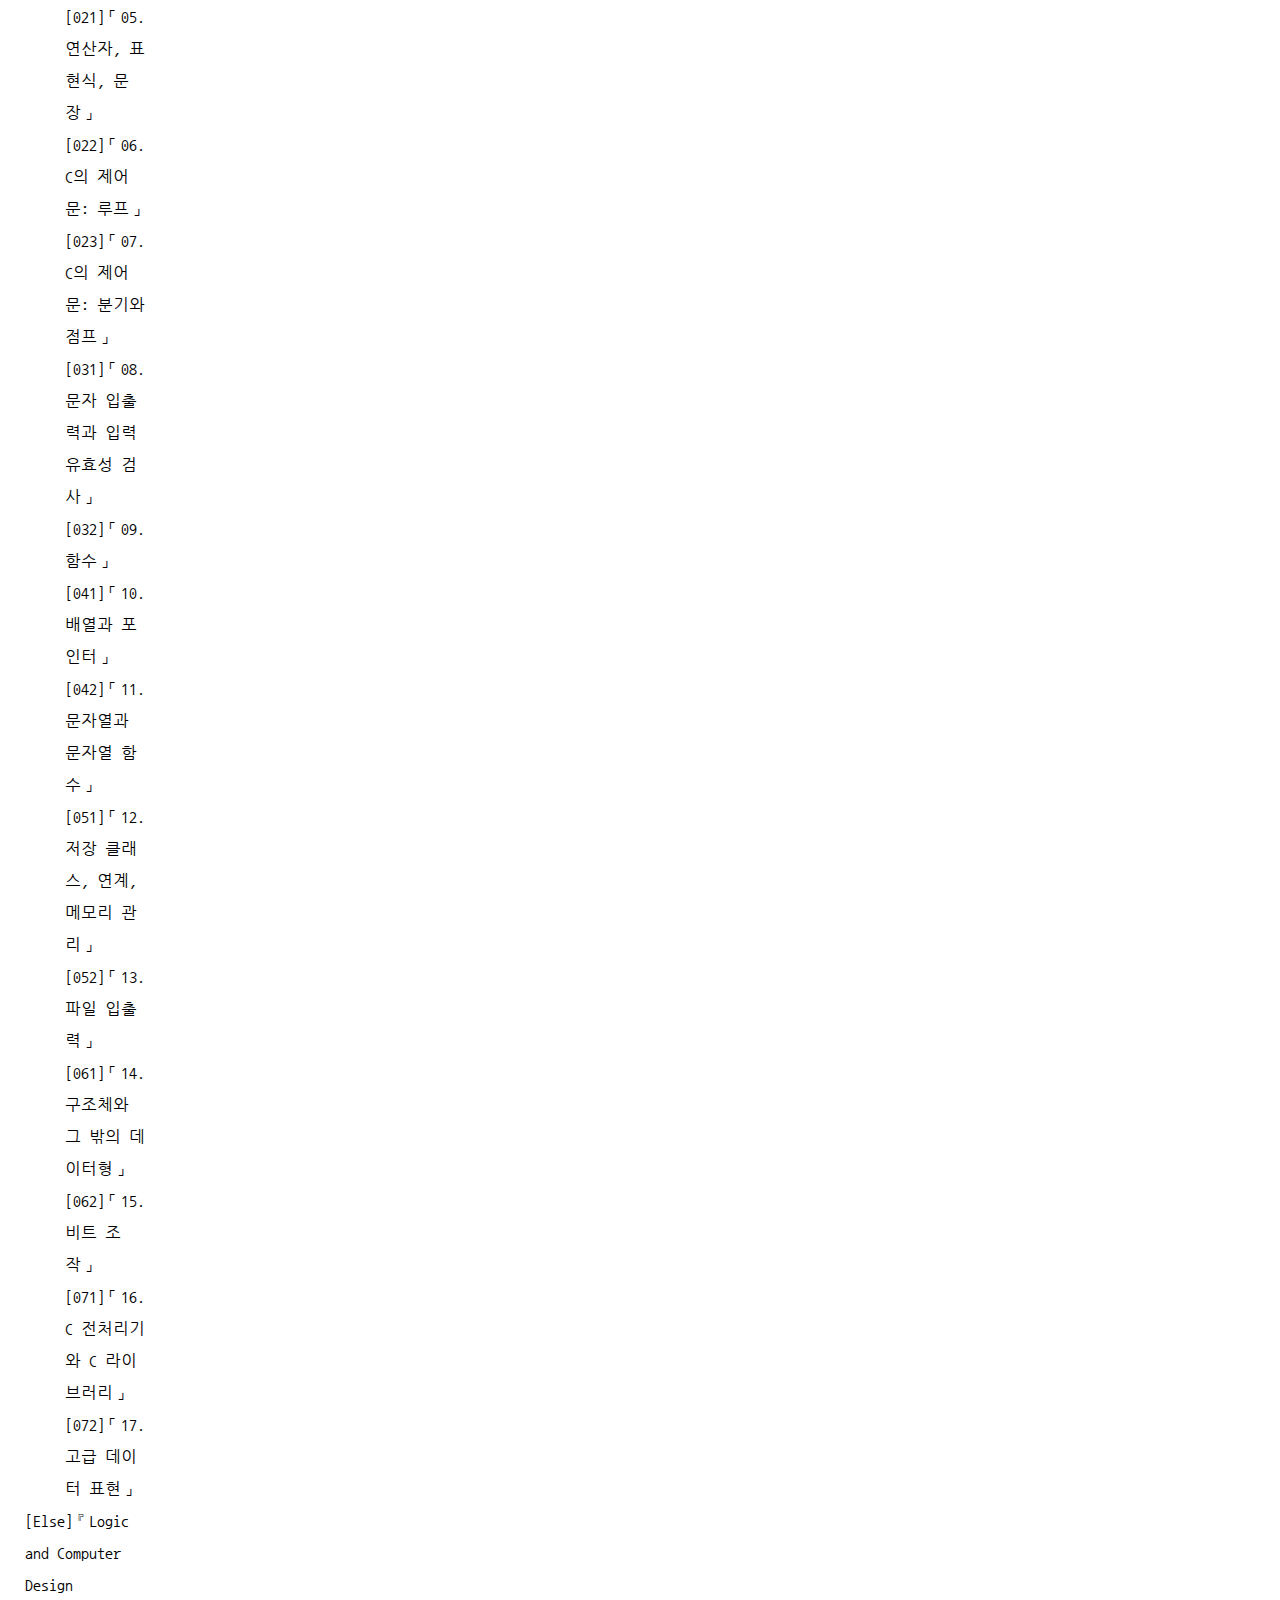
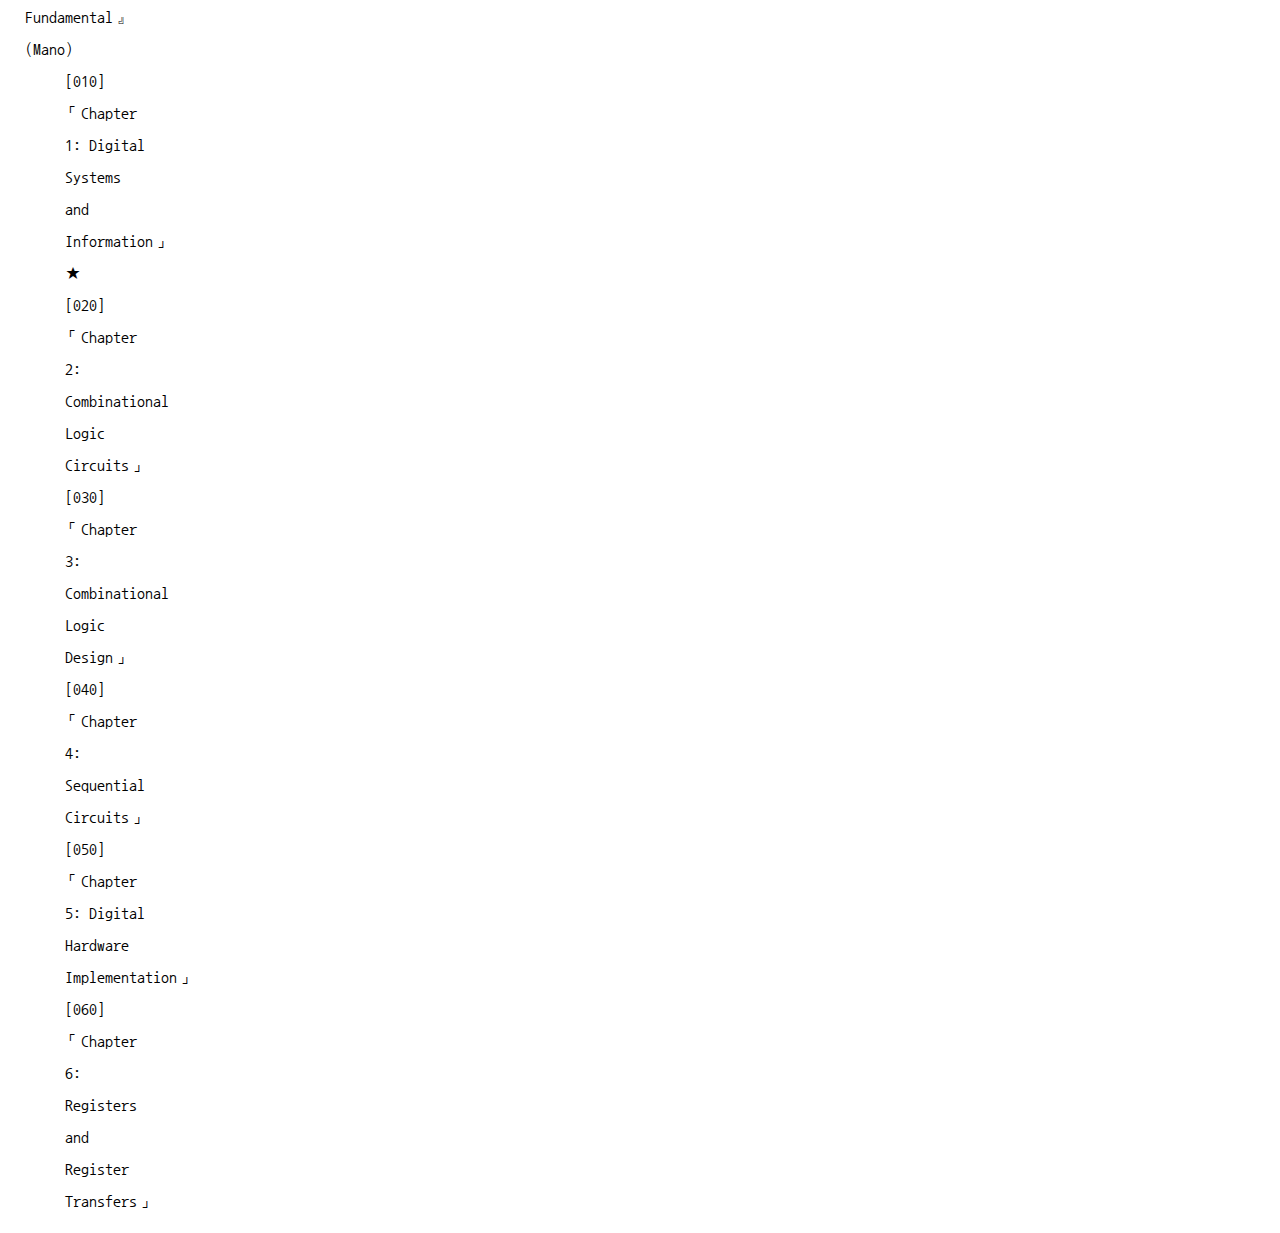
==== commit e16dd585: "Update index.html" ====
--- a/index.html
+++ b/index.html
@@ -8,7 +8,7 @@
 <body>
   <h1><a href="index.html">Dirges</a></h1>
   <div id="grid">
-  <ol>
+  <ol="category">
     <li><a href="1.html">Philosophy</a></li>
     <li><a href="2.html">Mathematics</a></li>
     <li><a href="3.html">ComputerScience</a></li>
--- a/style.css
+++ b/style.css
@@ -56,3 +56,8 @@
     border-bottom:none;
   }
 }
+#exercise{
+  background-color: white;
+  color:black;
+  font-family: 'Nanum Gothic Coding', monospace;
+}
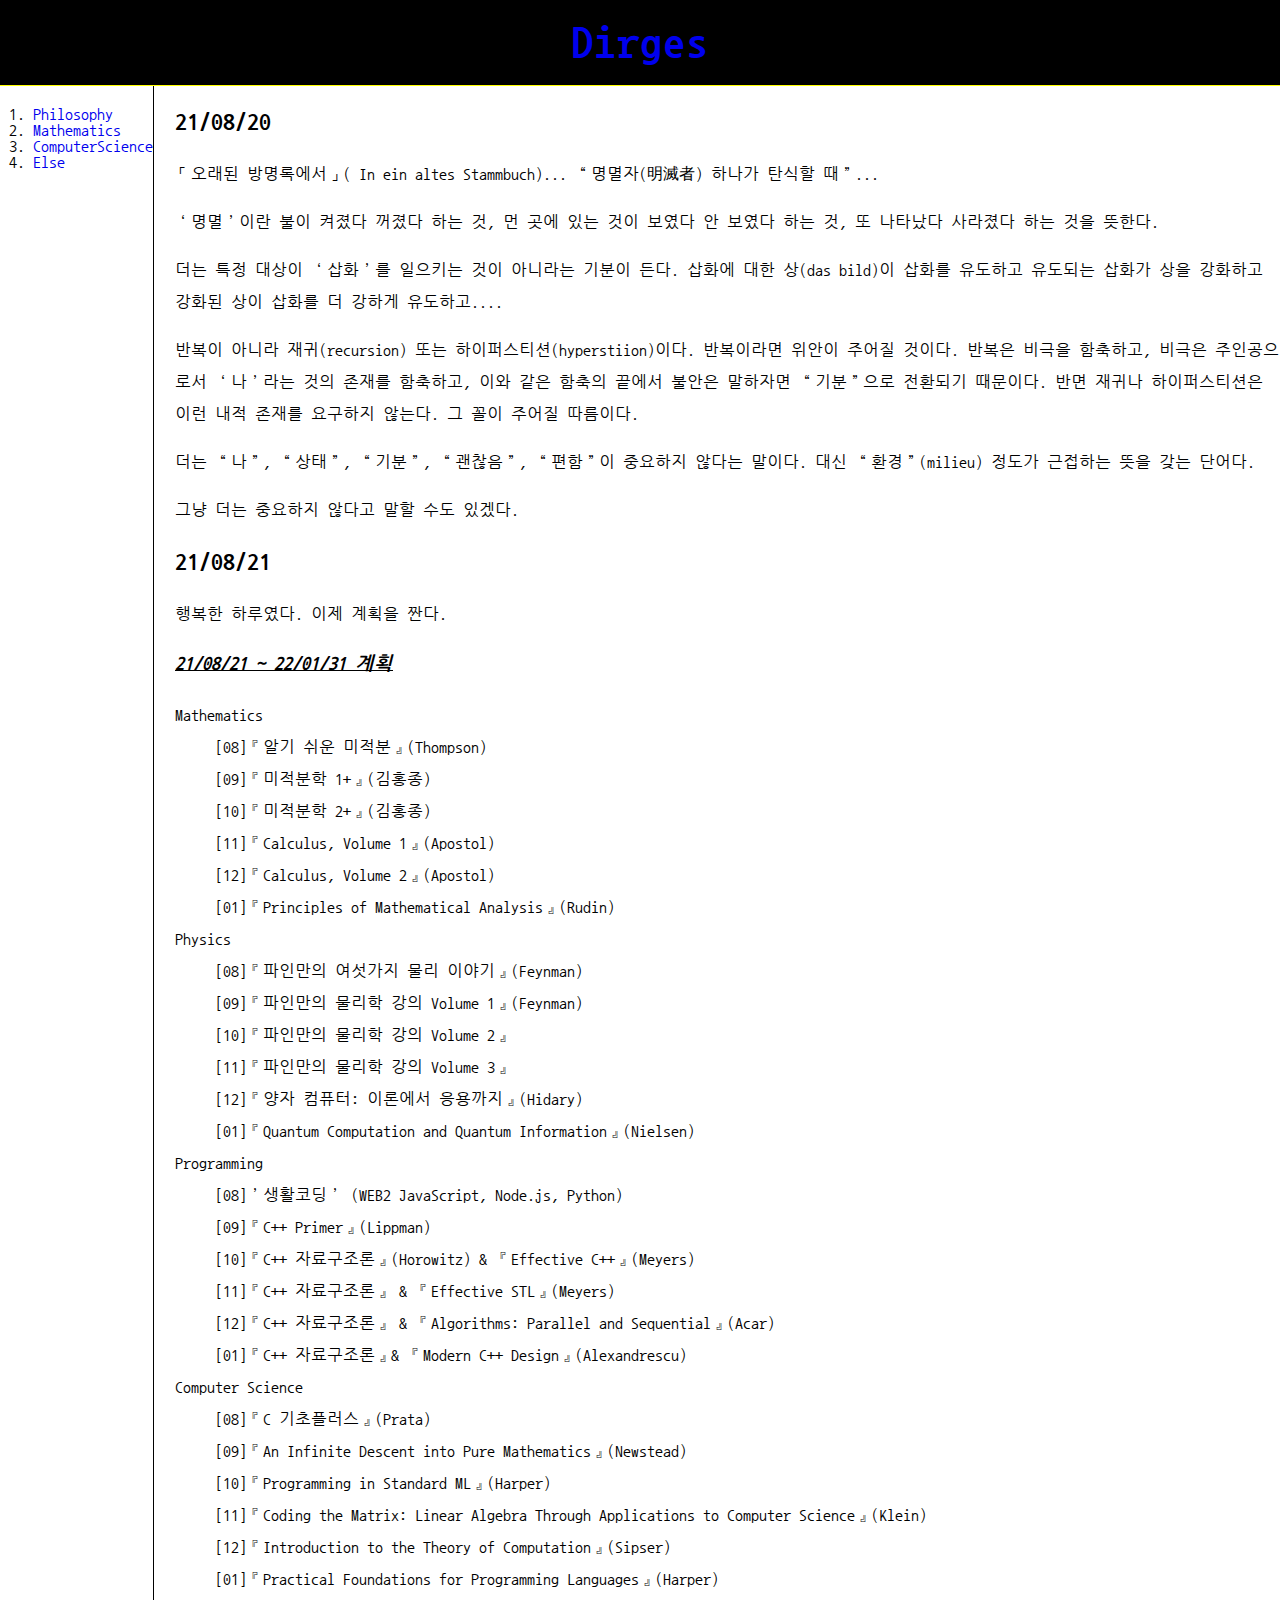
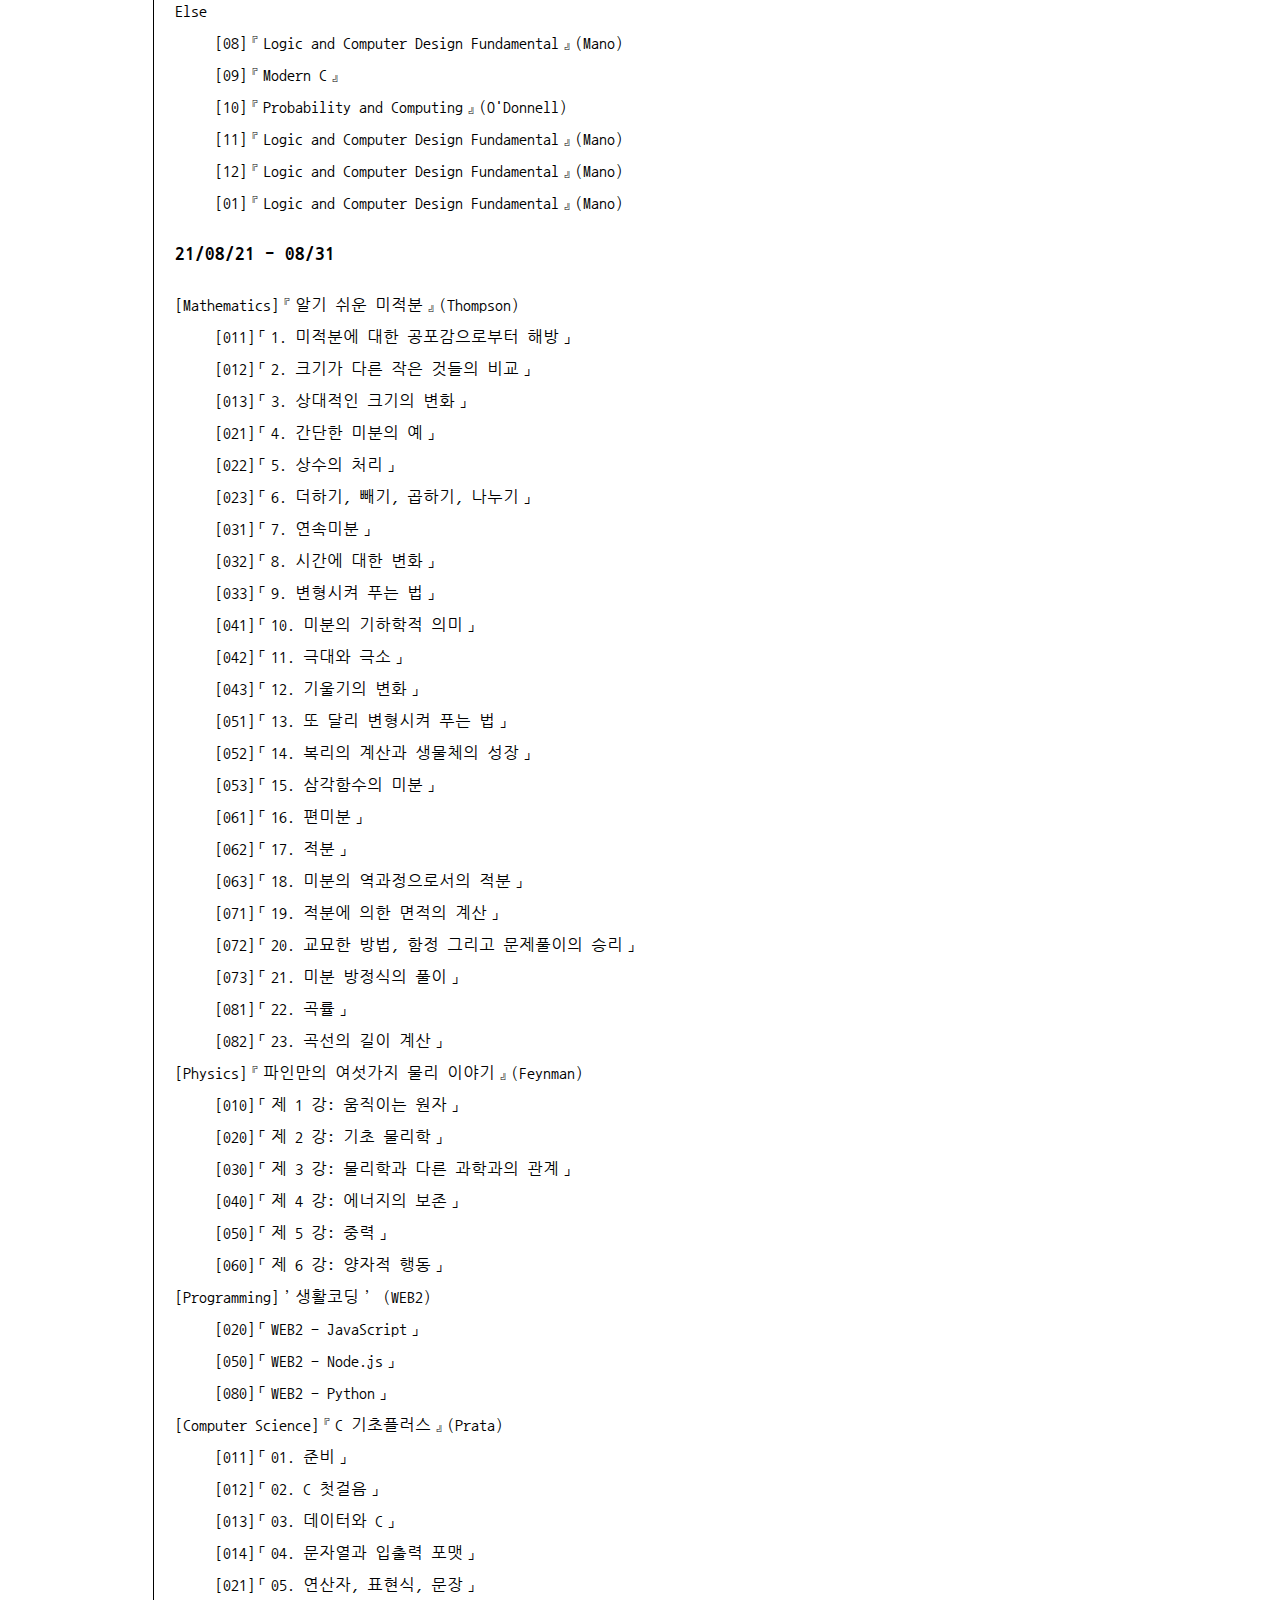
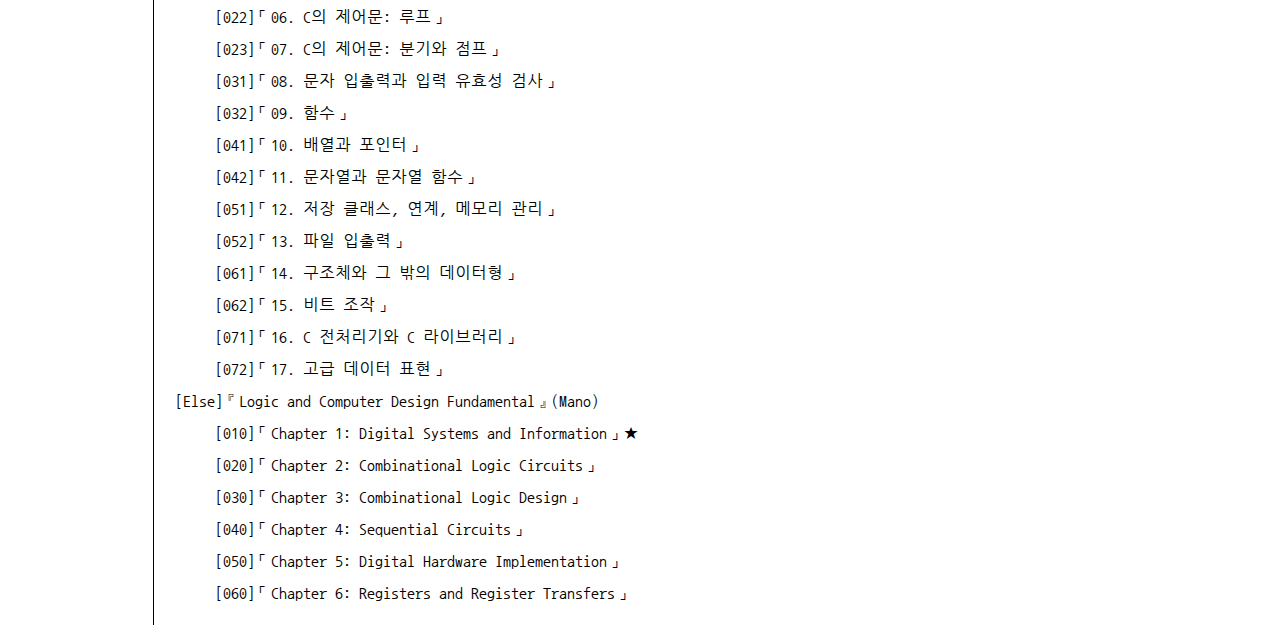
==== commit 16e47abe: "Update index.html" ====
--- a/index.html
+++ b/index.html
@@ -8,7 +8,7 @@
 <body>
   <h1><a href="index.html">Dirges</a></h1>
   <div id="grid">
-  <ol="category">
+  <ol>
     <li><a href="1.html">Philosophy</a></li>
     <li><a href="2.html">Mathematics</a></li>
     <li><a href="3.html">ComputerScience</a></li>
--- a/style.css
+++ b/style.css
@@ -25,6 +25,7 @@
   margin:0;
   padding:20px;
 }
+
 #grid{
 
   font-family: 'Nanum Gothic Coding', monospace;
@@ -56,8 +57,3 @@
     border-bottom:none;
   }
 }
-#exercise{
-  background-color: white;
-  color:black;
-  font-family: 'Nanum Gothic Coding', monospace;
-}
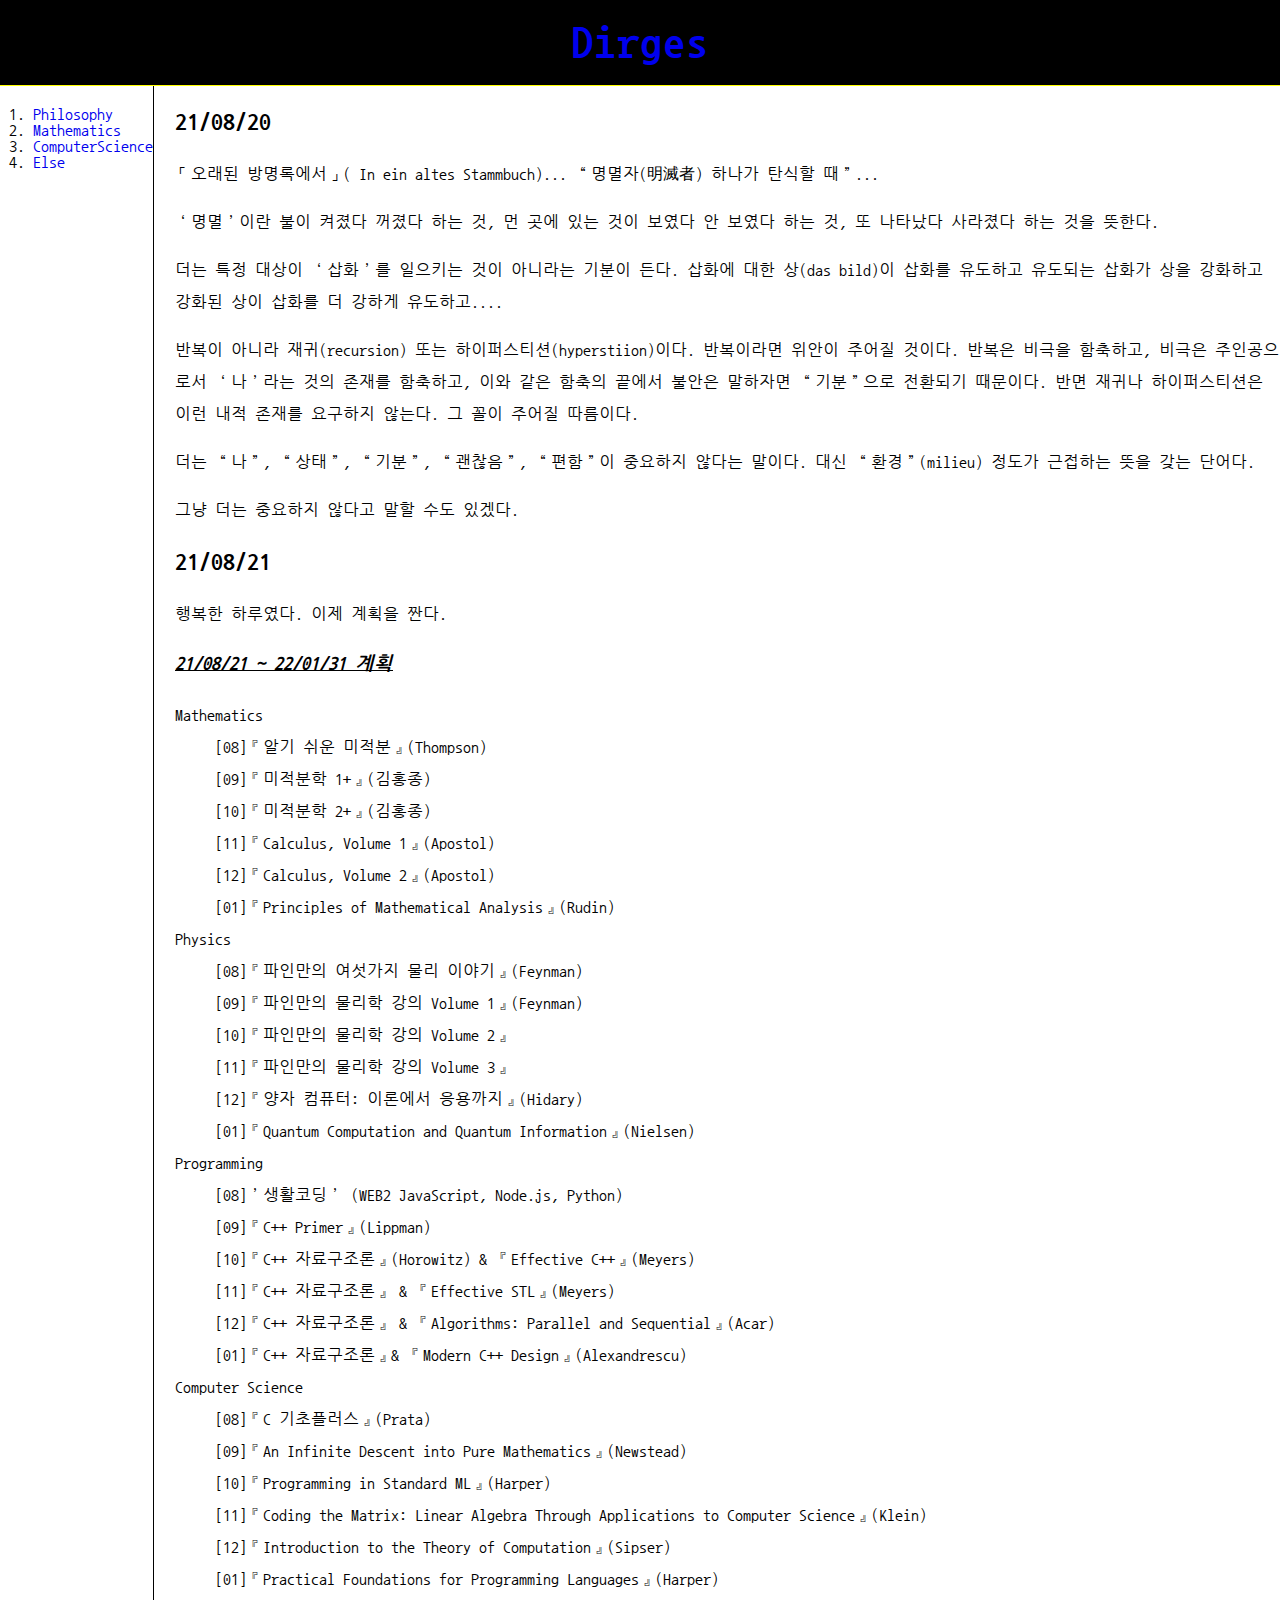
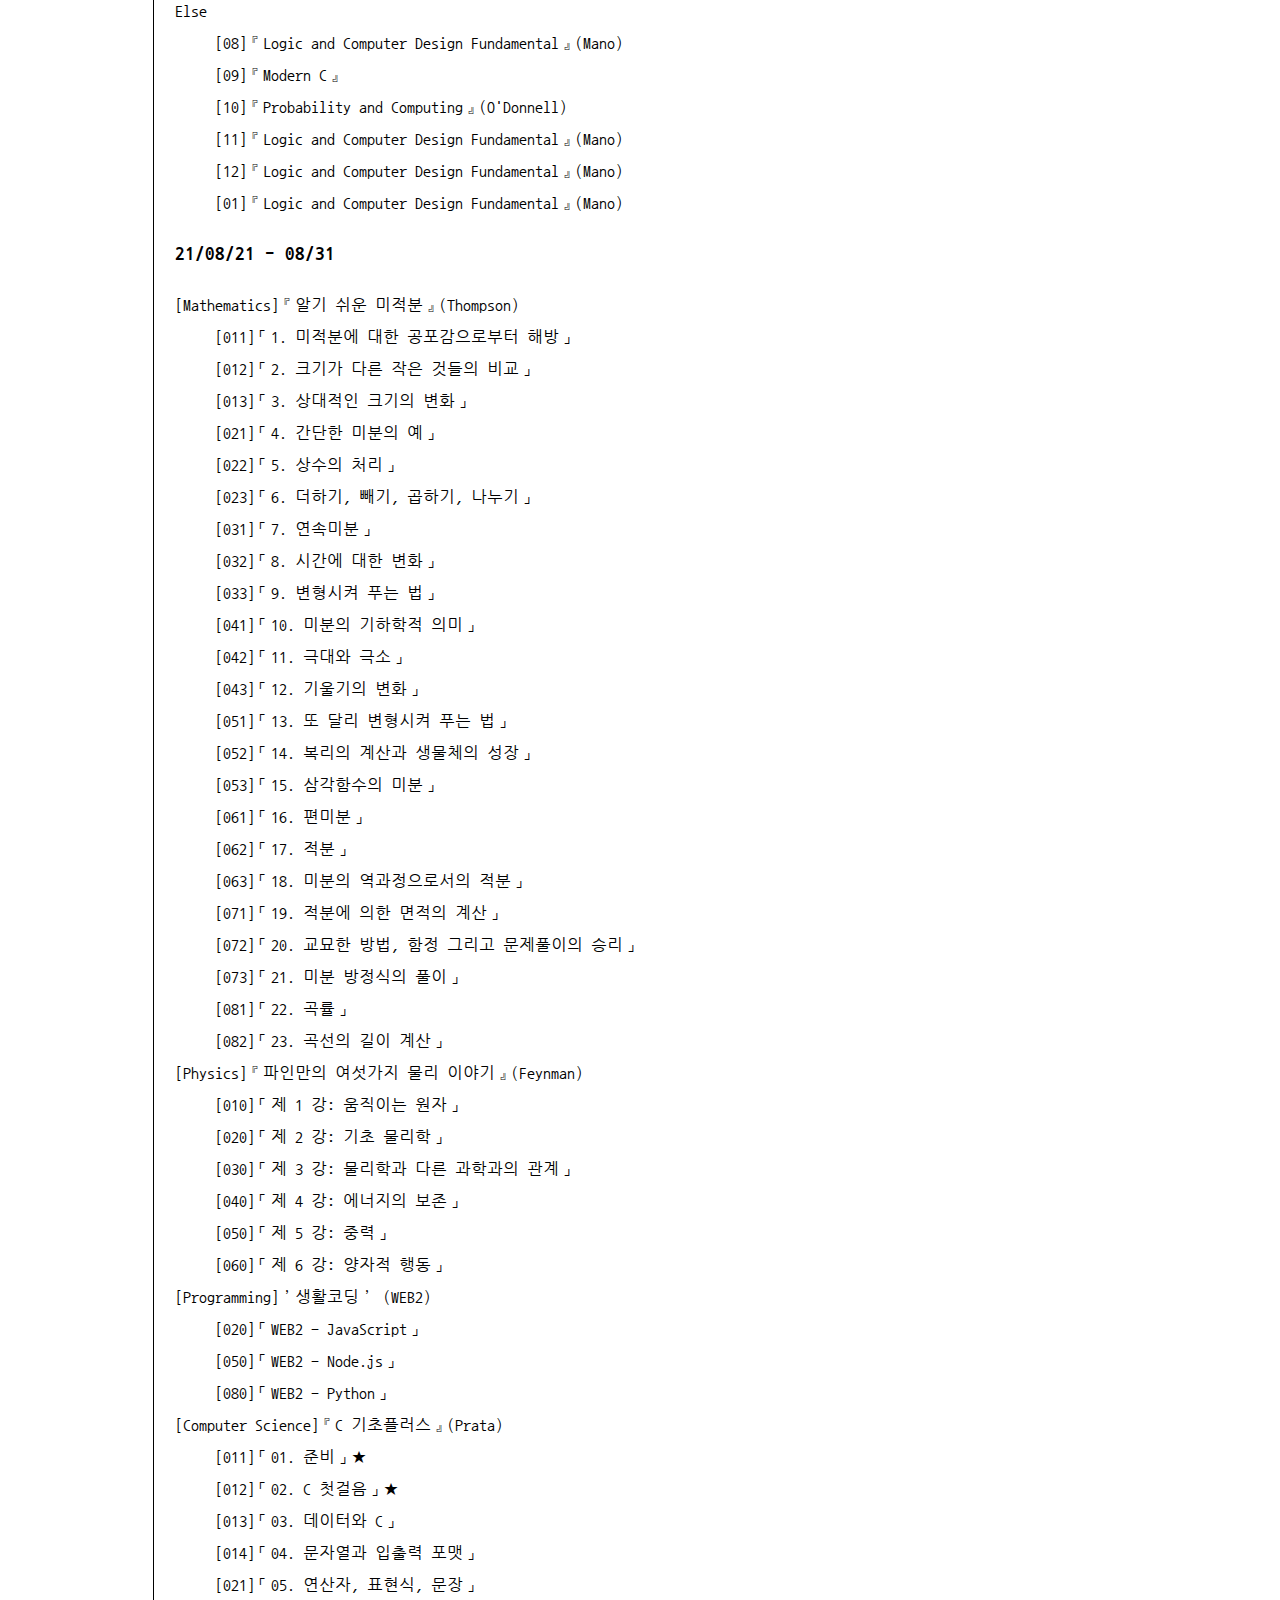
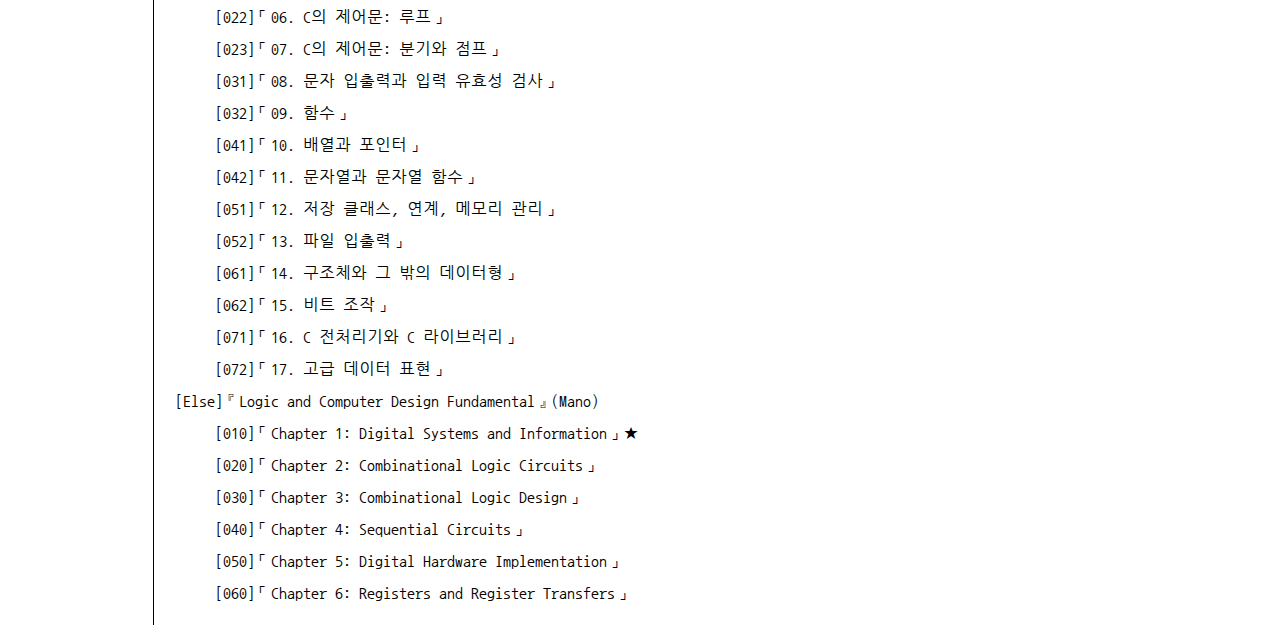
==== commit a27534ed: "Update index.html" ====
--- a/index.html
+++ b/index.html
@@ -127,8 +127,8 @@
 <dd>[080]「WEB2 - Python」</dd>
 
 <dt>[Computer Science]『C 기초플러스』(Prata)</dt>
-<dd>[011]「01. 준비」</dd>
-<dd>[012]「02. C 첫걸음」</dd>
+<dd>[011]「01. 준비」★</dd>
+<dd>[012]「02. C 첫걸음」★</dd>
 <dd>[013]「03. 데이터와 C」</dd>
 <dd>[014]「04. 문자열과 입출력 포맷」</dd>
 <dd>[021]「05. 연산자, 표현식, 문장」</dd>
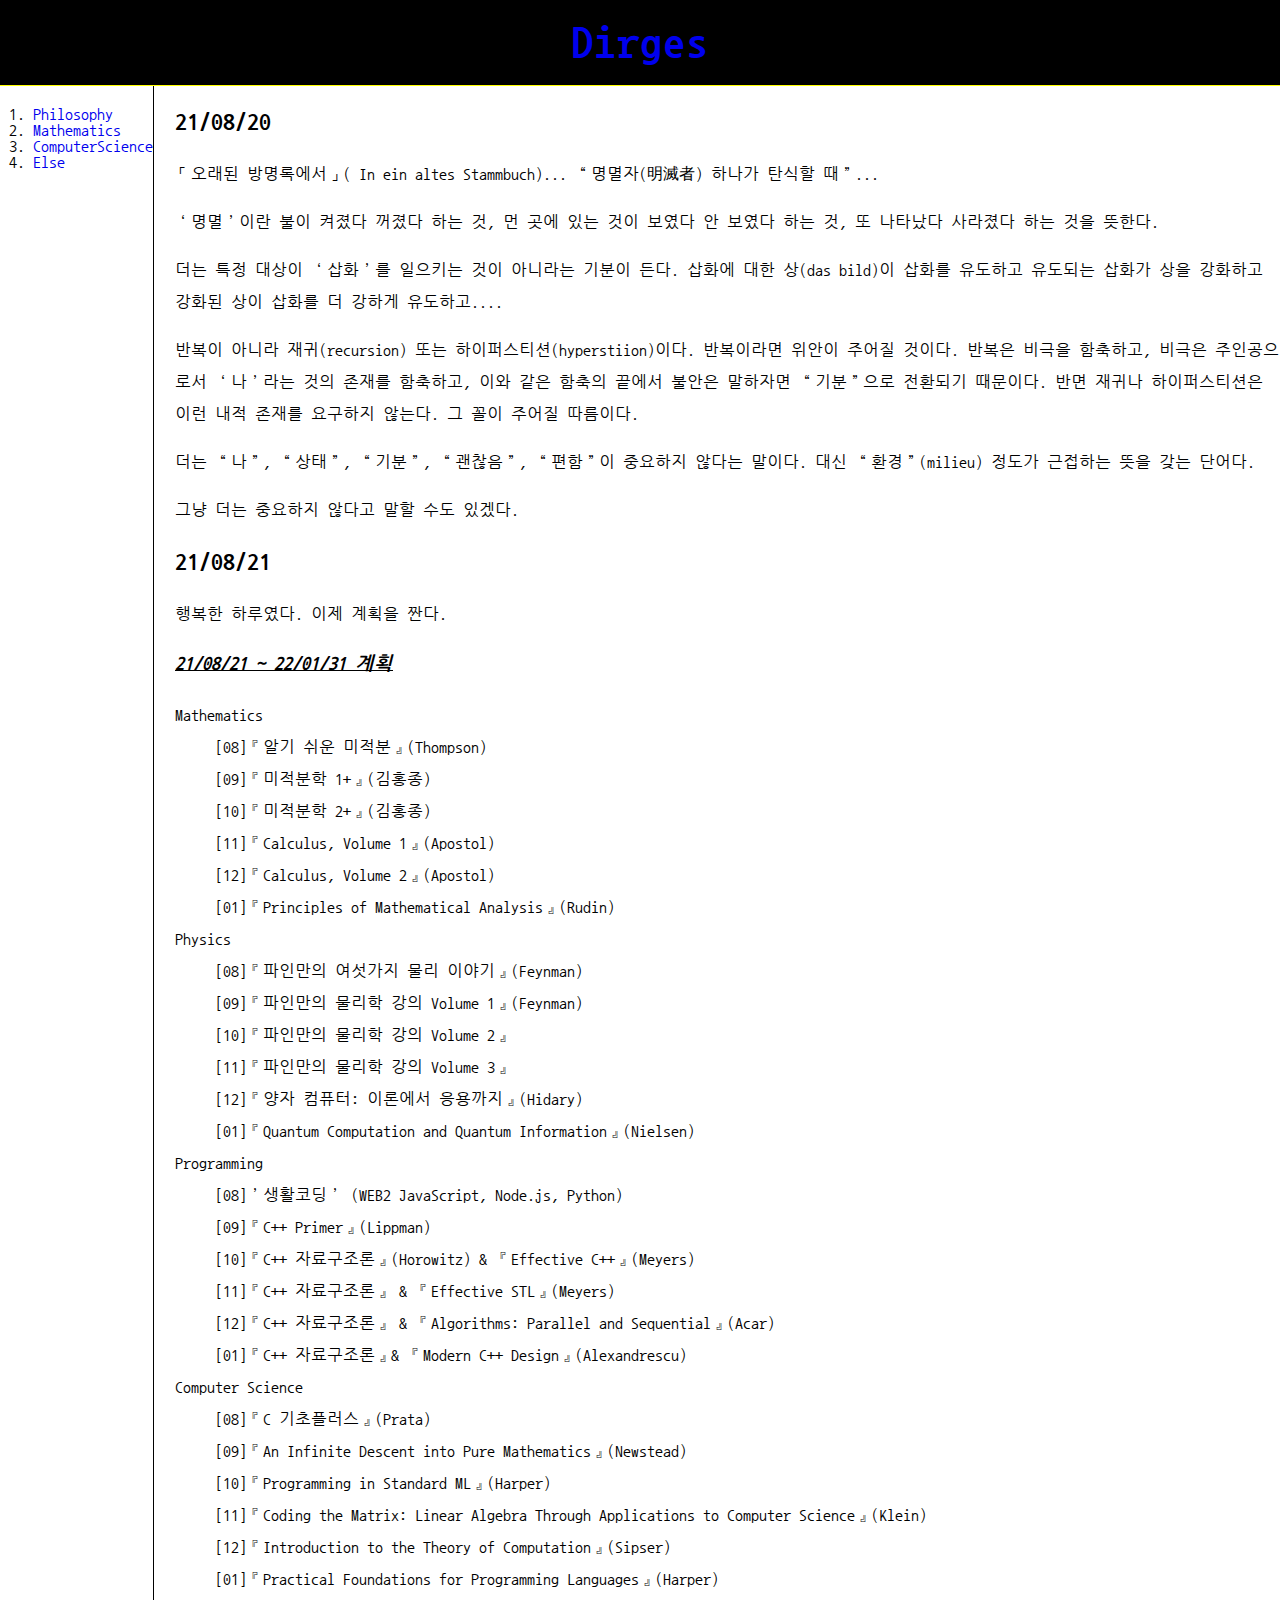
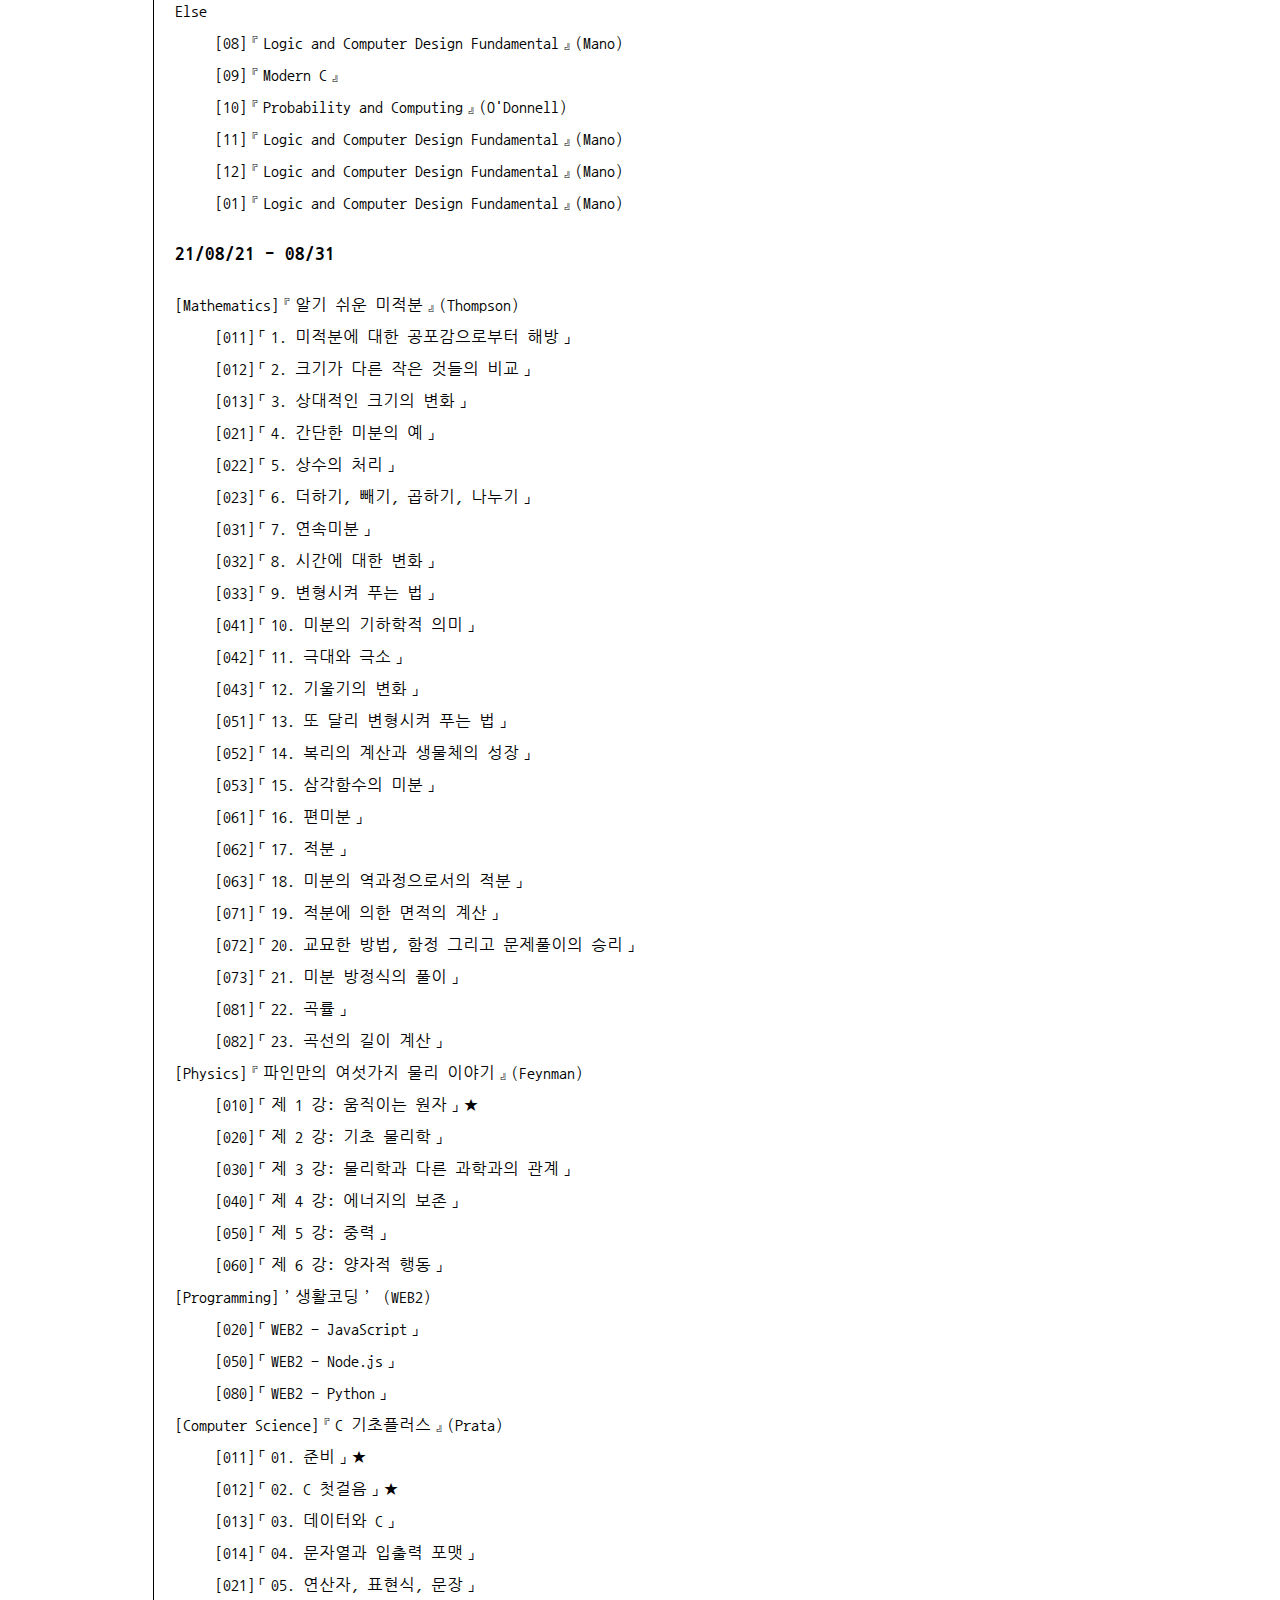
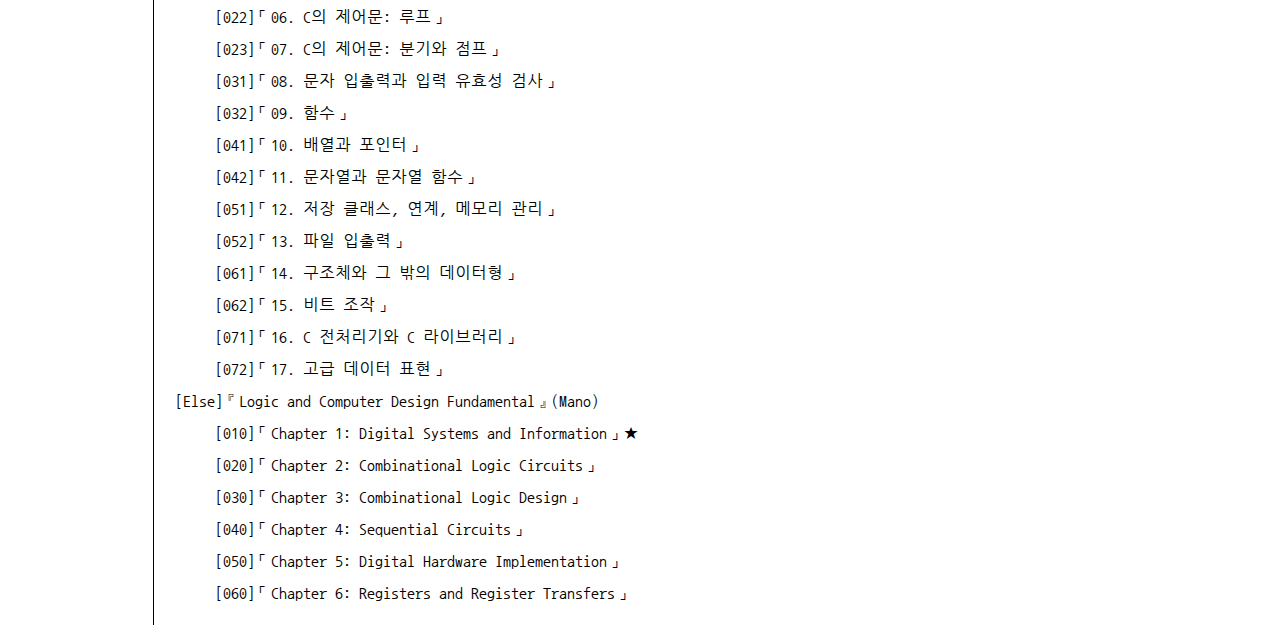
==== commit 708df99f: "Update index.html" ====
--- a/index.html
+++ b/index.html
@@ -114,7 +114,7 @@
 <dd>[082]「23. 곡선의 길이 계산」</dd>
 
 <dt>[Physics]『파인만의 여섯가지 물리 이야기』(Feynman)</dt>
-<dd>[010]「제 1 강: 움직이는 원자」</dd>
+<dd>[010]「제 1 강: 움직이는 원자」★</dd>
 <dd>[020]「제 2 강: 기초 물리학」</dd>
 <dd>[030]「제 3 강: 물리학과 다른 과학과의 관계」</dd>
 <dd>[040]「제 4 강: 에너지의 보존」</dd>
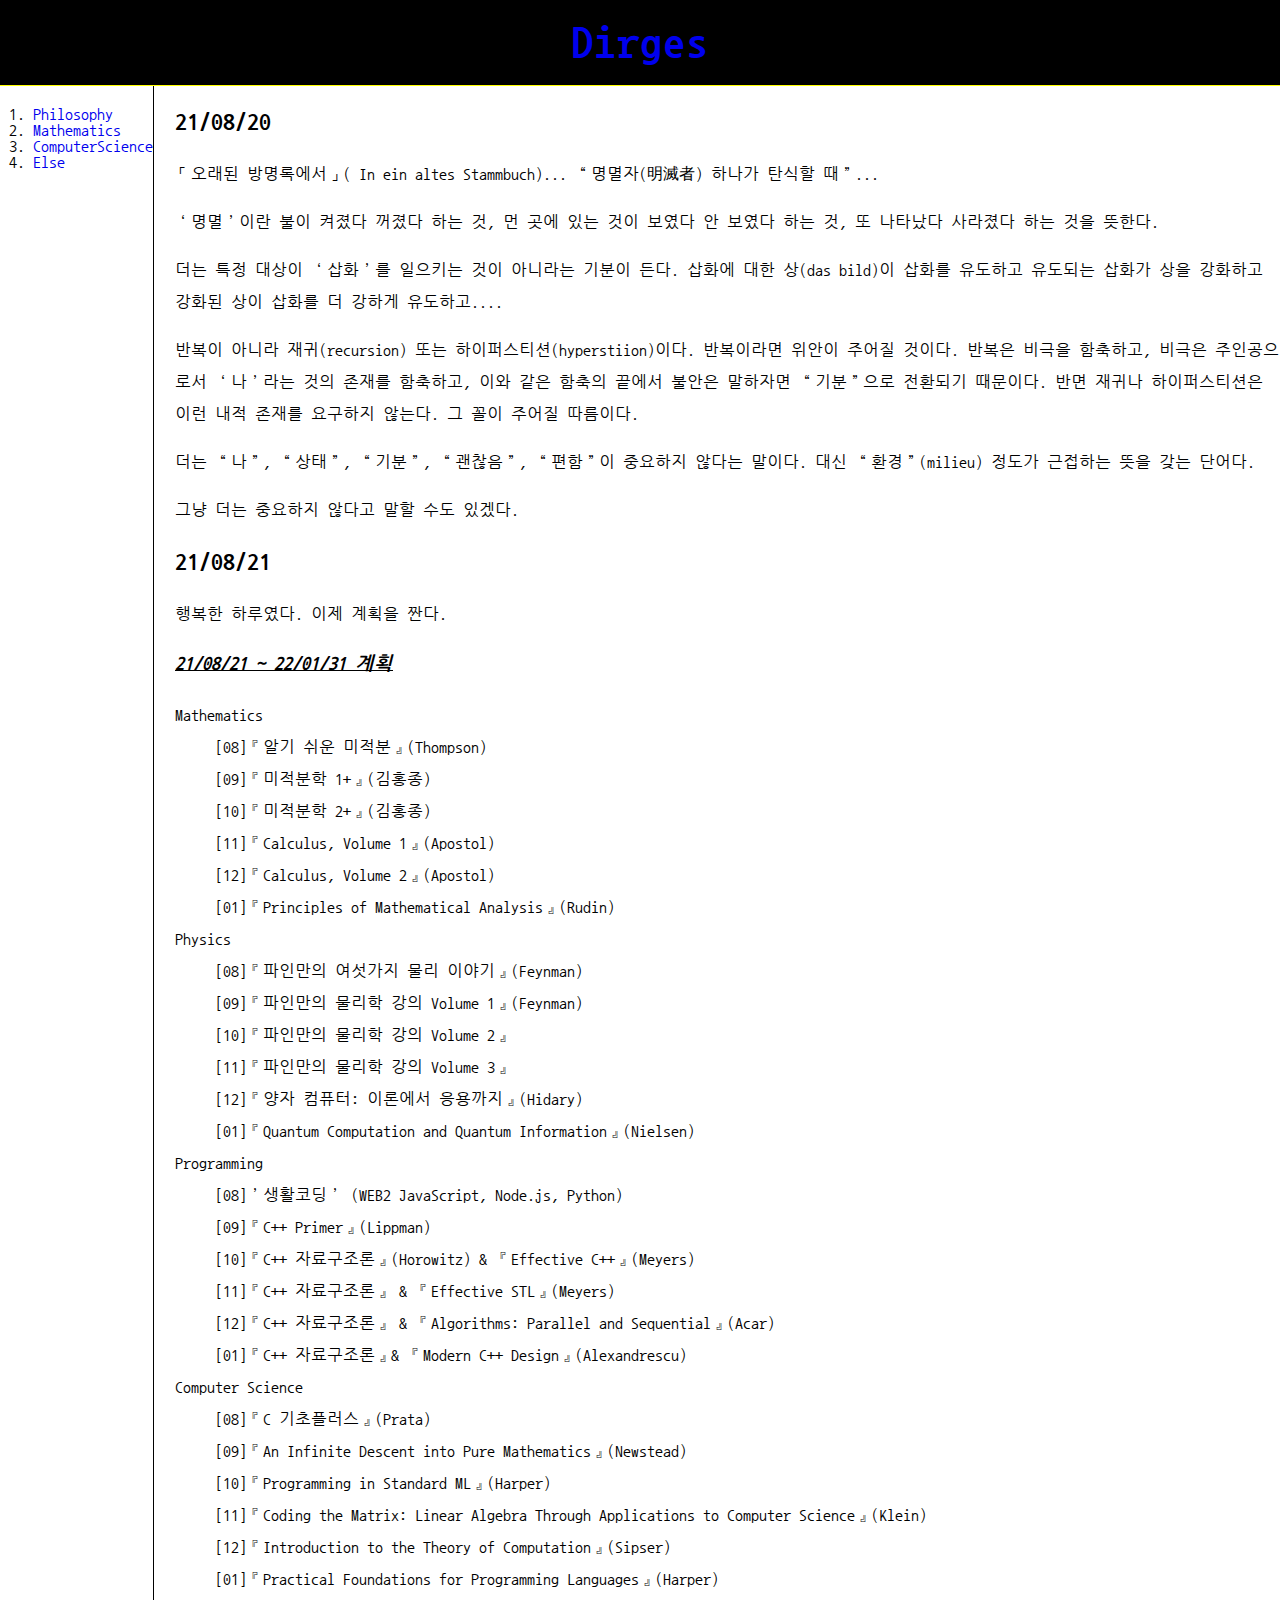
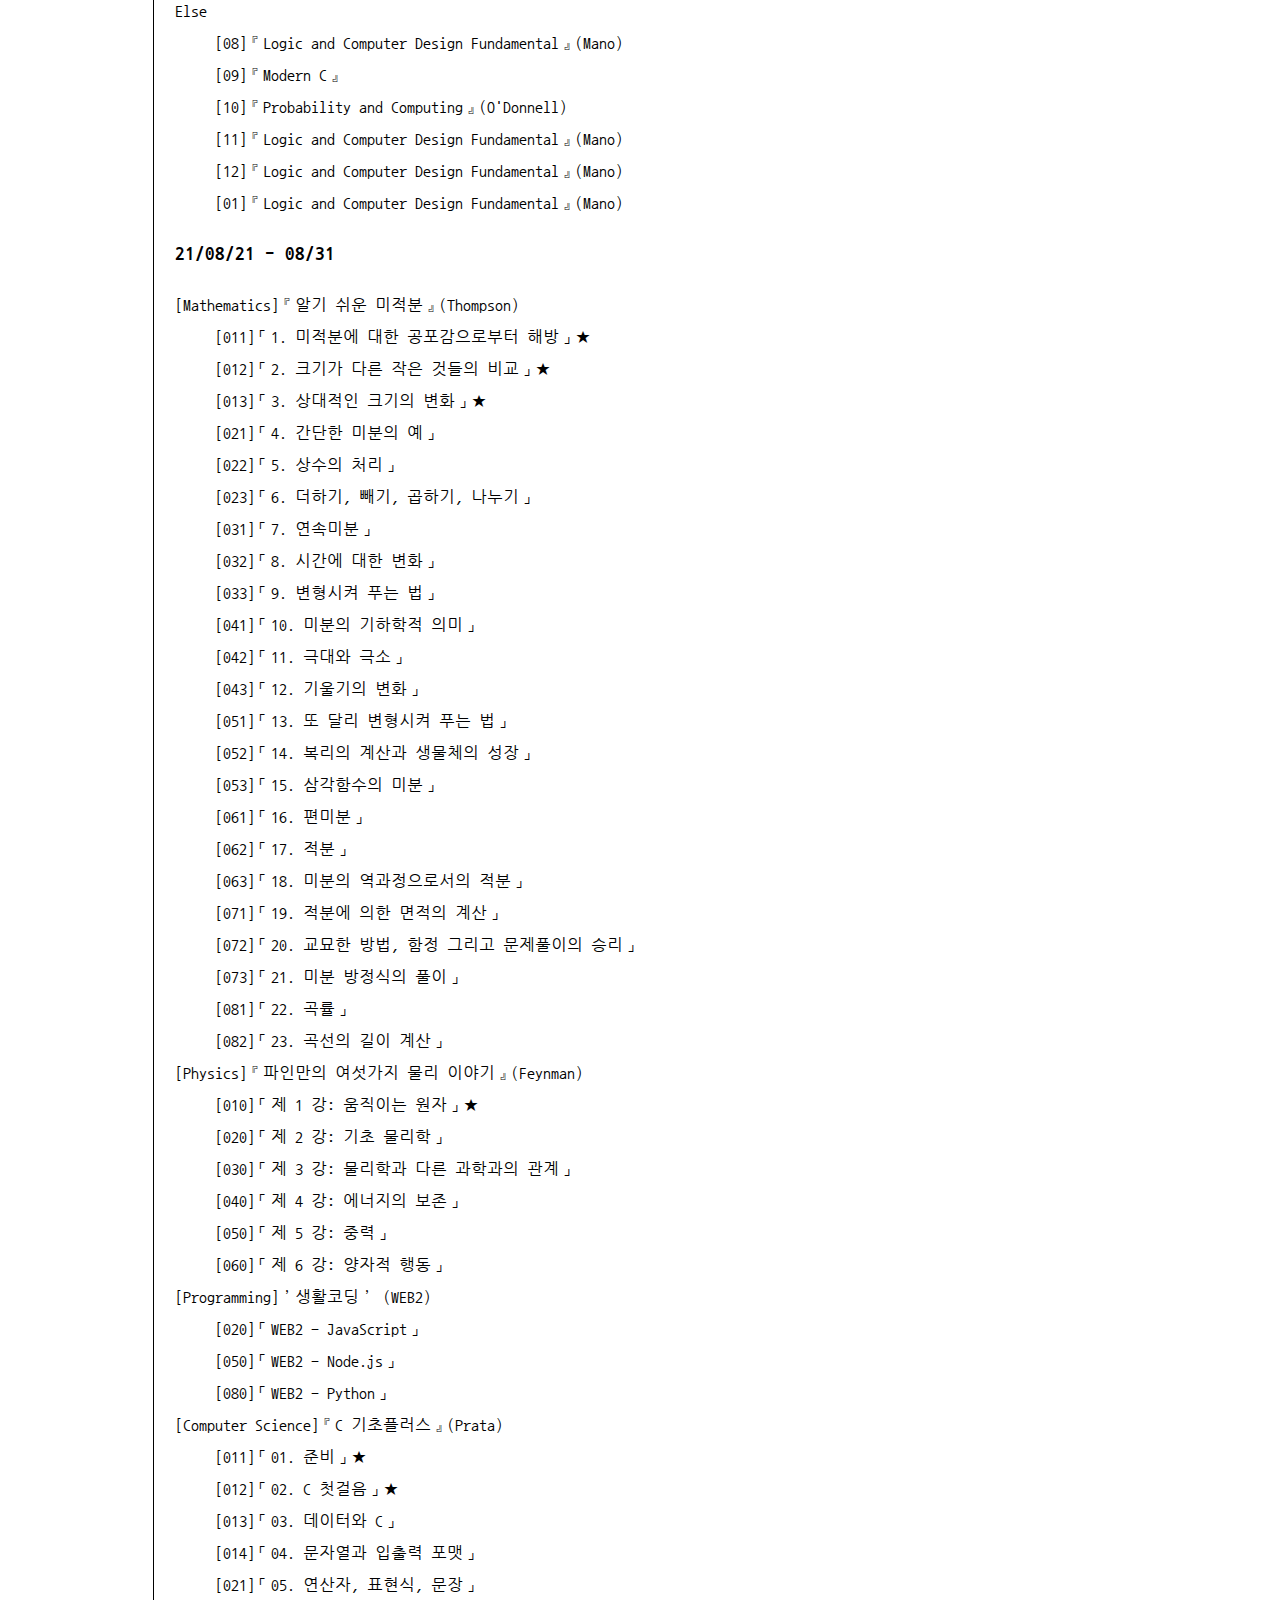
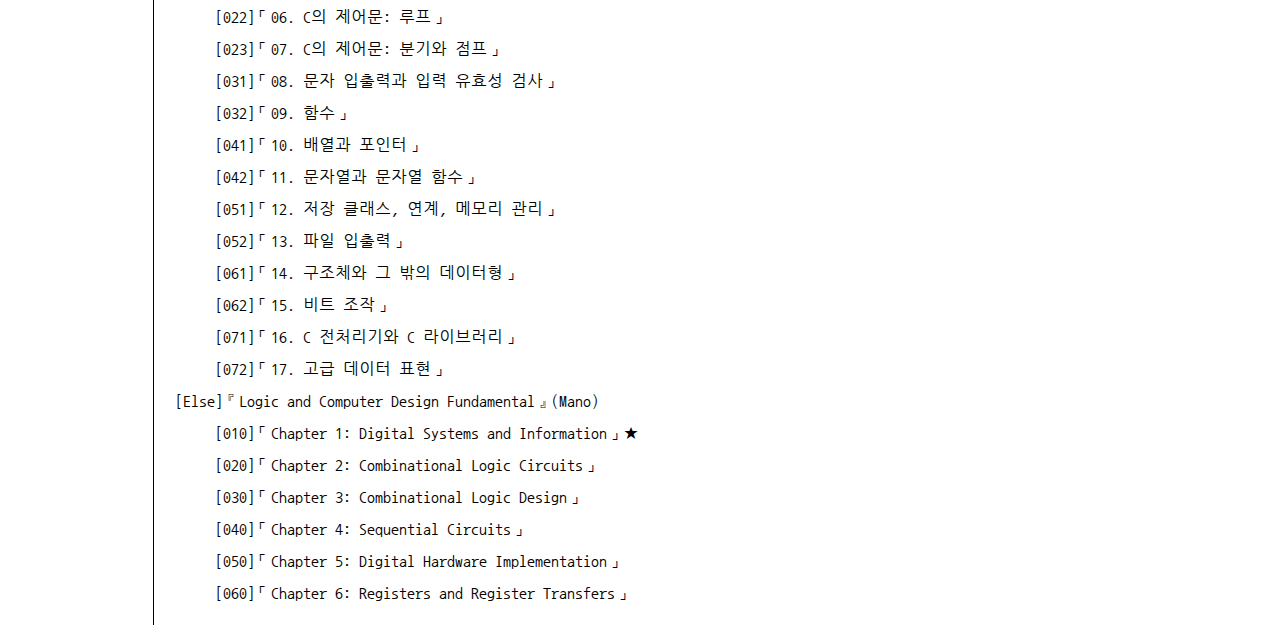
==== commit 47ba63d0: "Update index.html" ====
--- a/index.html
+++ b/index.html
@@ -89,9 +89,9 @@
 
 <dl>
 <dt>[Mathematics]『알기 쉬운 미적분』(Thompson)</dt>
-<dd>[011]「1. 미적분에 대한 공포감으로부터 해방」</dd>
-<dd>[012]「2. 크기가 다른 작은 것들의 비교」</dd>
-<dd>[013]「3. 상대적인 크기의 변화」</dd>
+<dd>[011]「1. 미적분에 대한 공포감으로부터 해방」★</dd>
+<dd>[012]「2. 크기가 다른 작은 것들의 비교」★</dd>
+<dd>[013]「3. 상대적인 크기의 변화」★</dd>
 <dd>[021]「4. 간단한 미분의 예」</dd>
 <dd>[022]「5. 상수의 처리」</dd>
 <dd>[023]「6. 더하기, 빼기, 곱하기, 나누기」</dd>
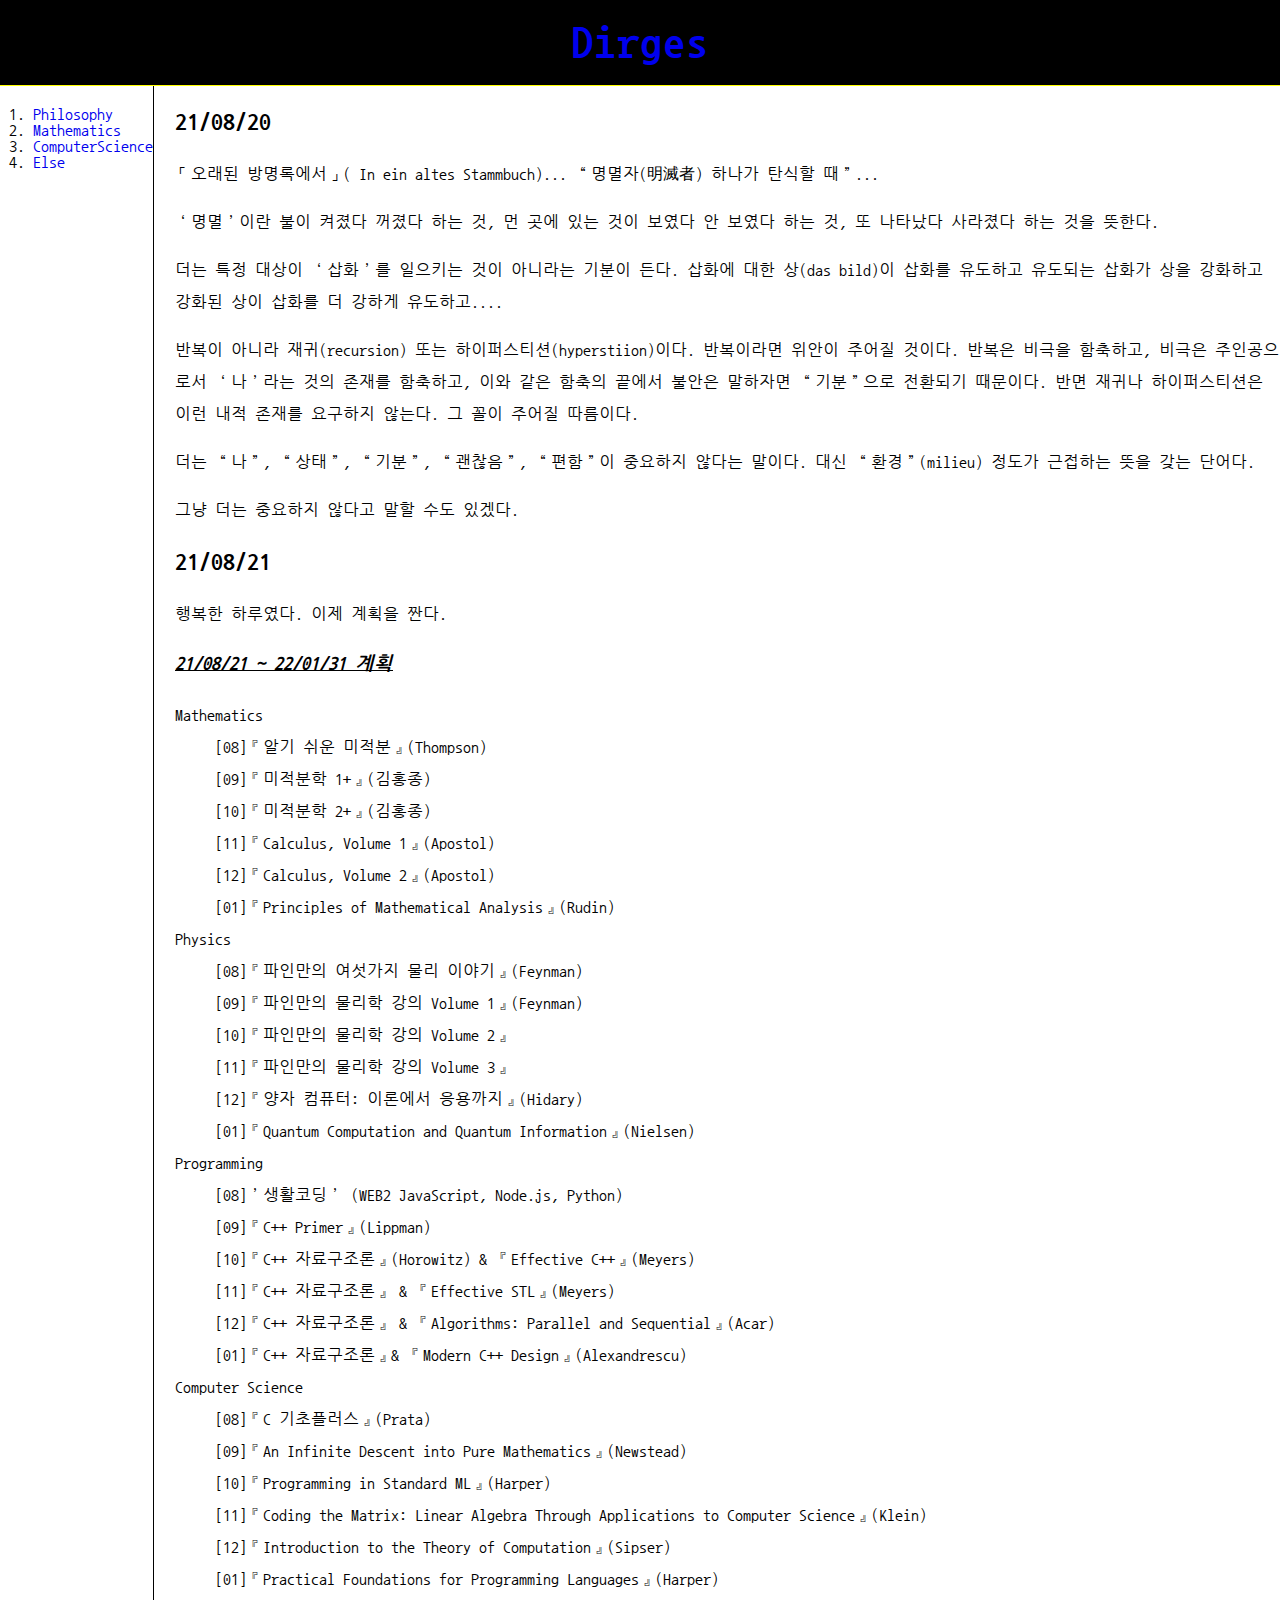
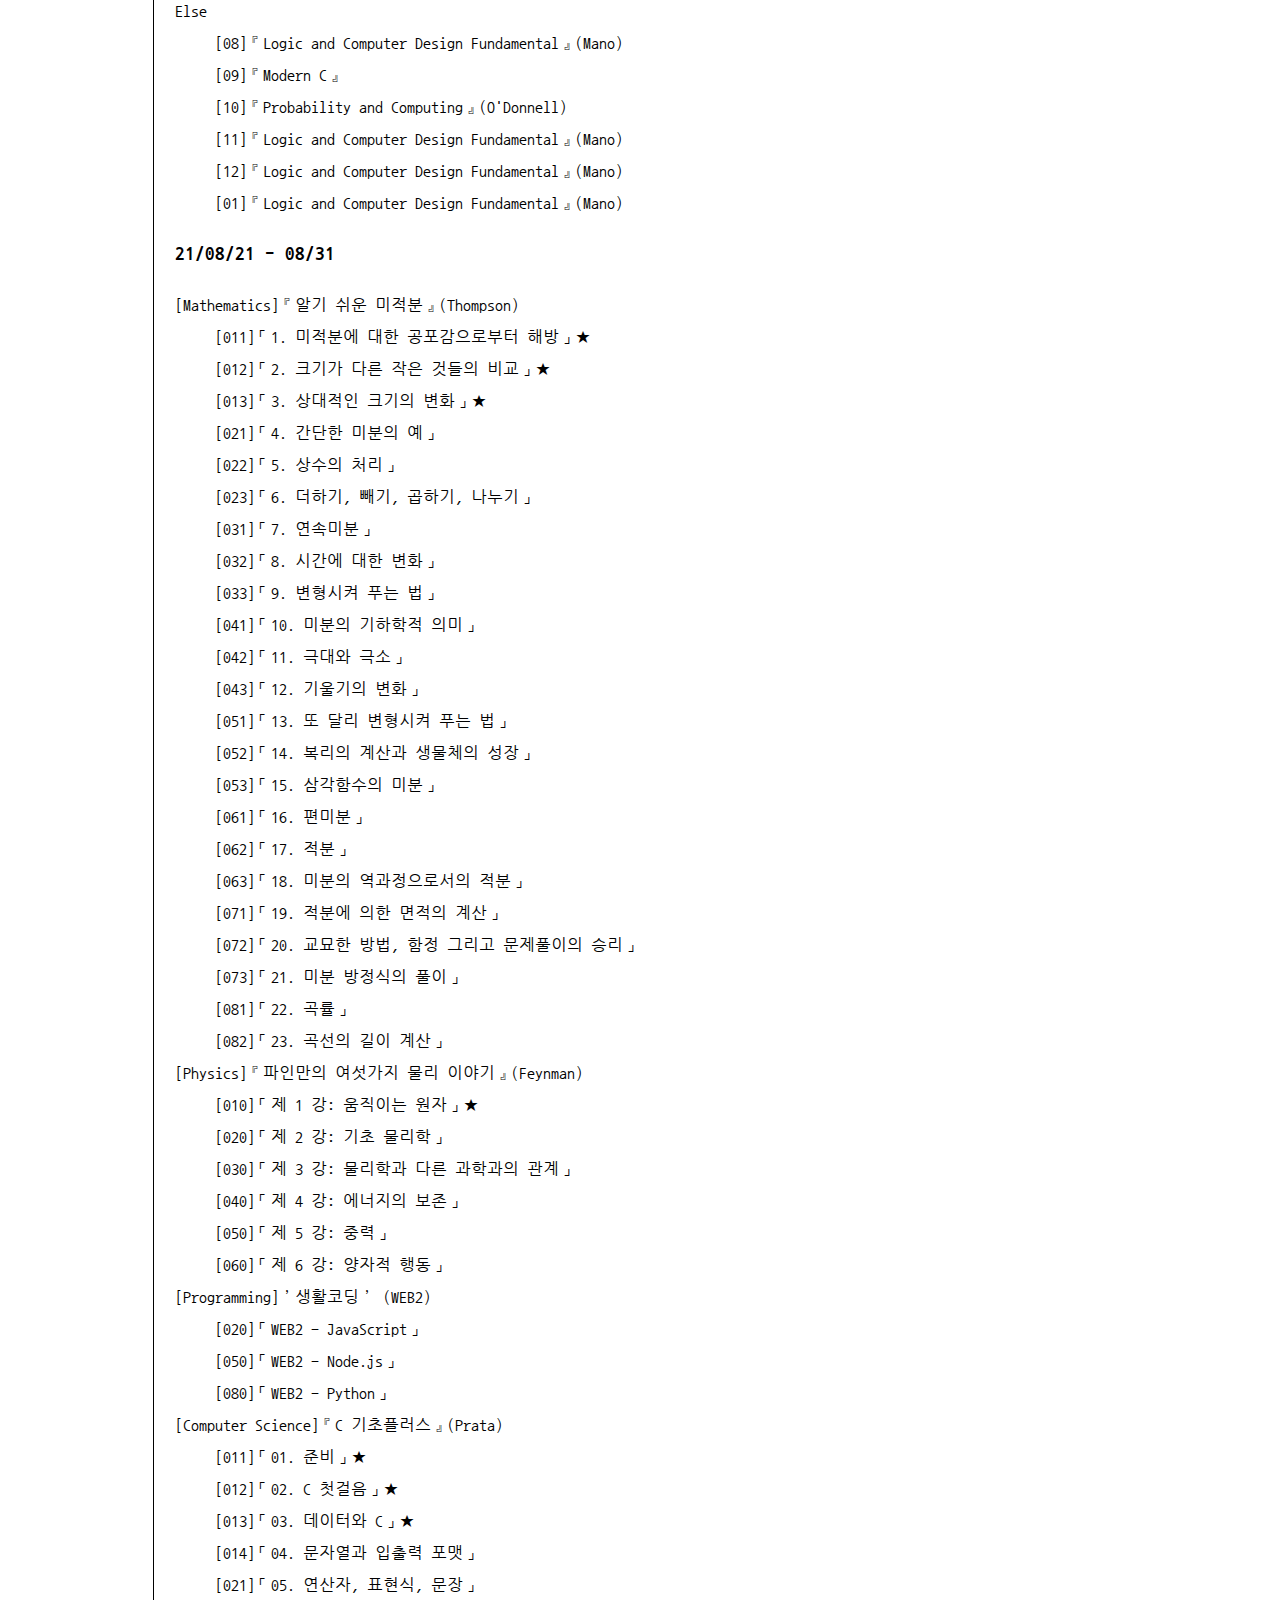
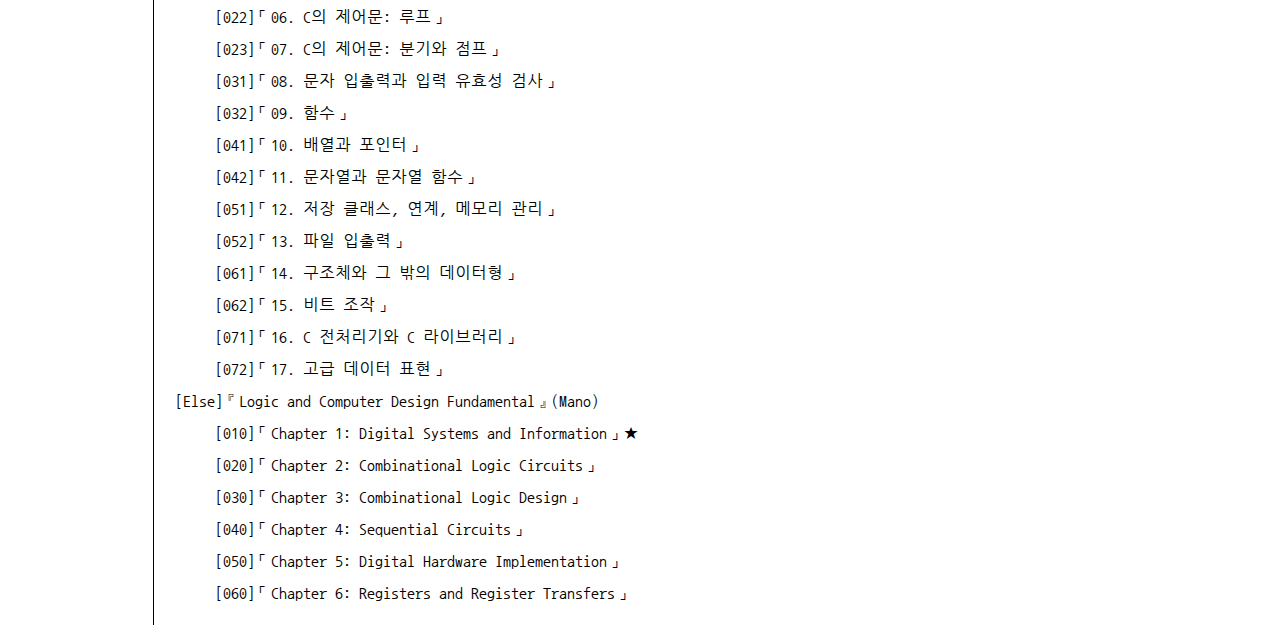
==== commit a4065f48: "Update index.html" ====
--- a/index.html
+++ b/index.html
@@ -129,7 +129,7 @@
 <dt>[Computer Science]『C 기초플러스』(Prata)</dt>
 <dd>[011]「01. 준비」★</dd>
 <dd>[012]「02. C 첫걸음」★</dd>
-<dd>[013]「03. 데이터와 C」</dd>
+<dd>[013]「03. 데이터와 C」★</dd>
 <dd>[014]「04. 문자열과 입출력 포맷」</dd>
 <dd>[021]「05. 연산자, 표현식, 문장」</dd>
 <dd>[022]「06. C의 제어문: 루프」</dd>
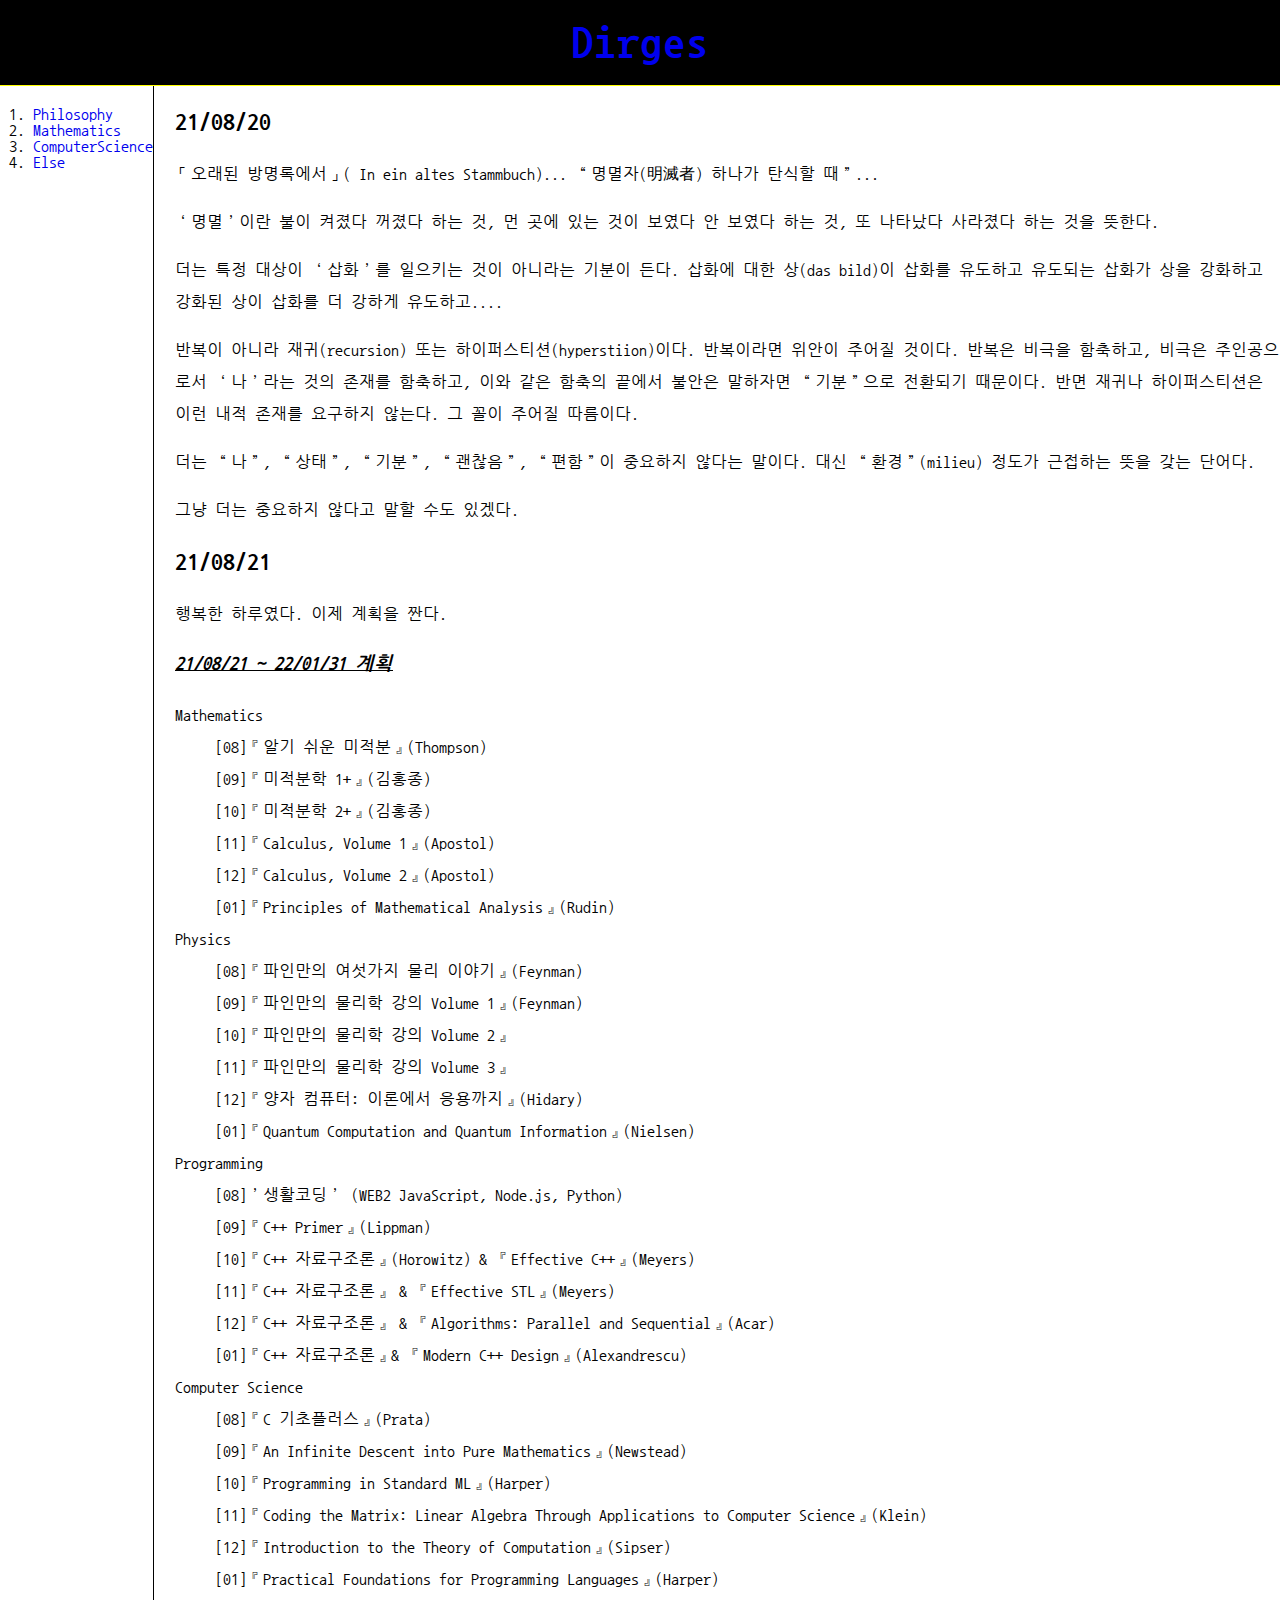
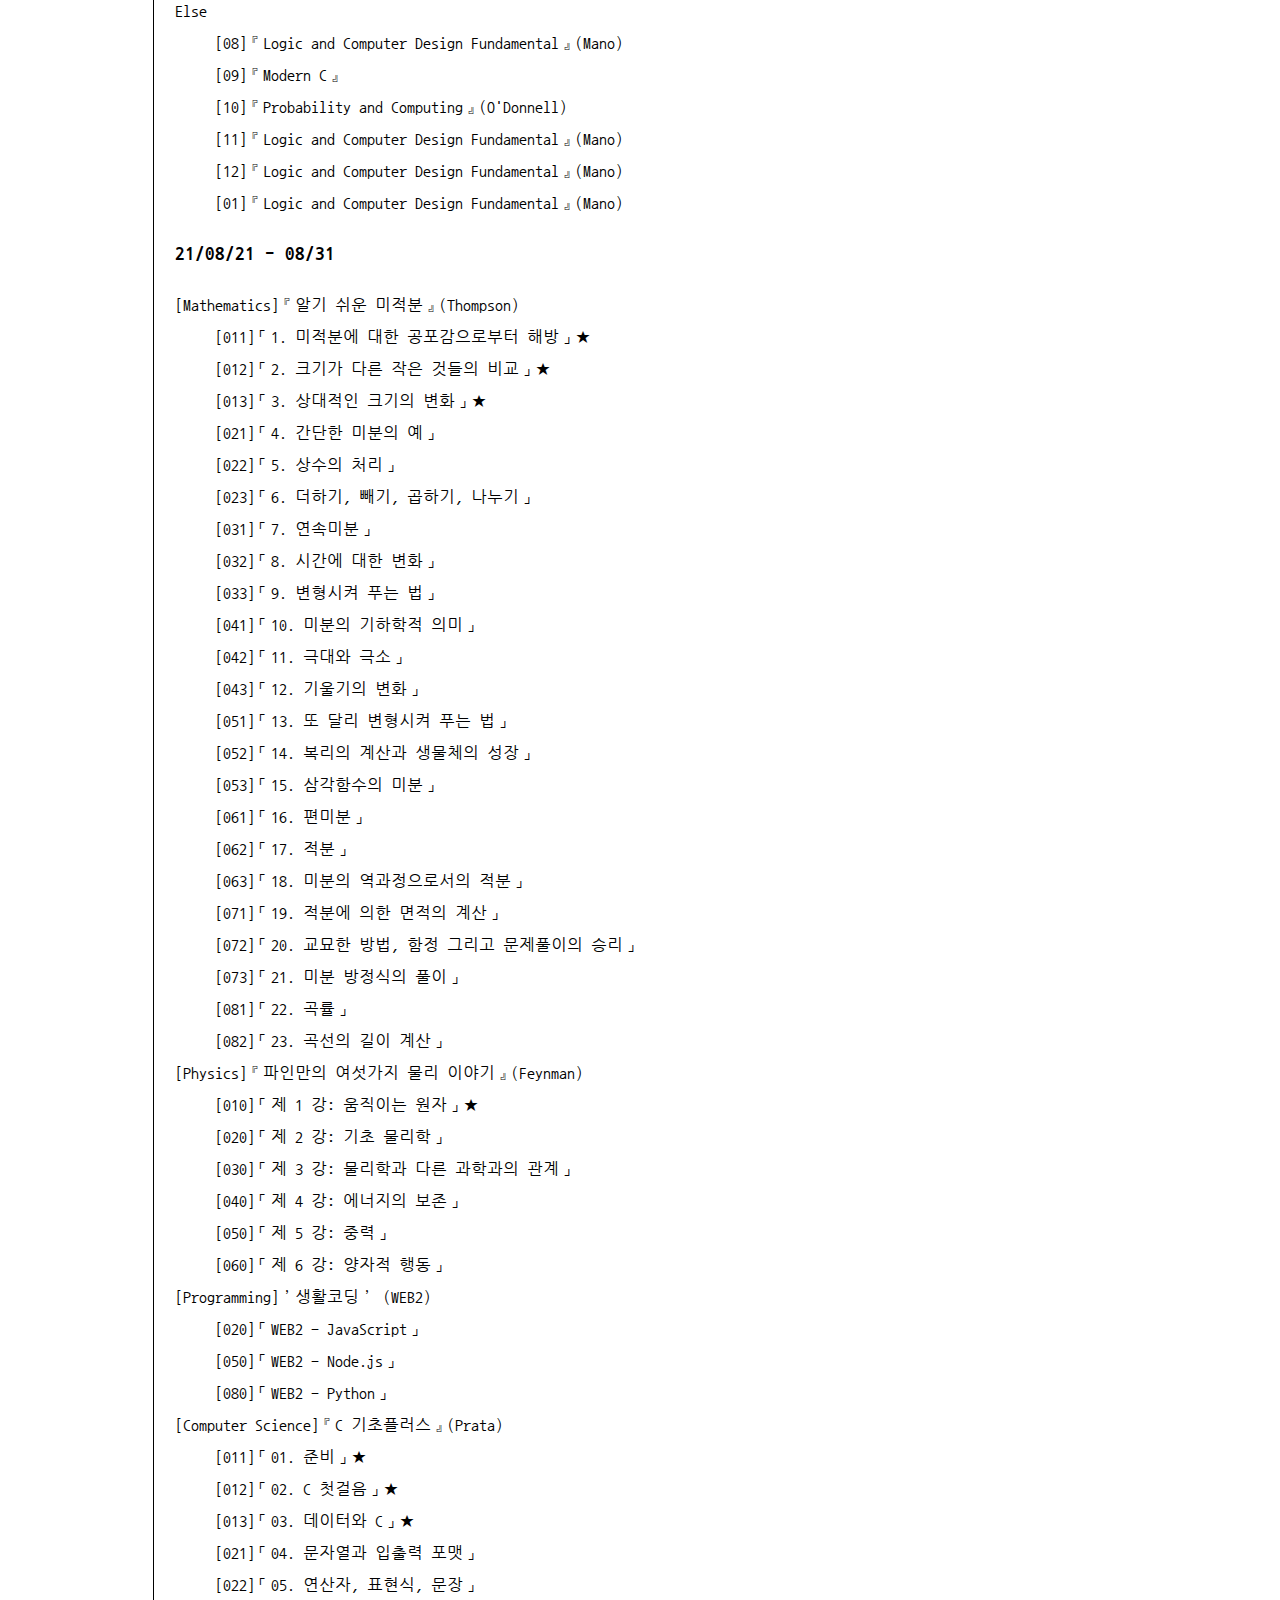
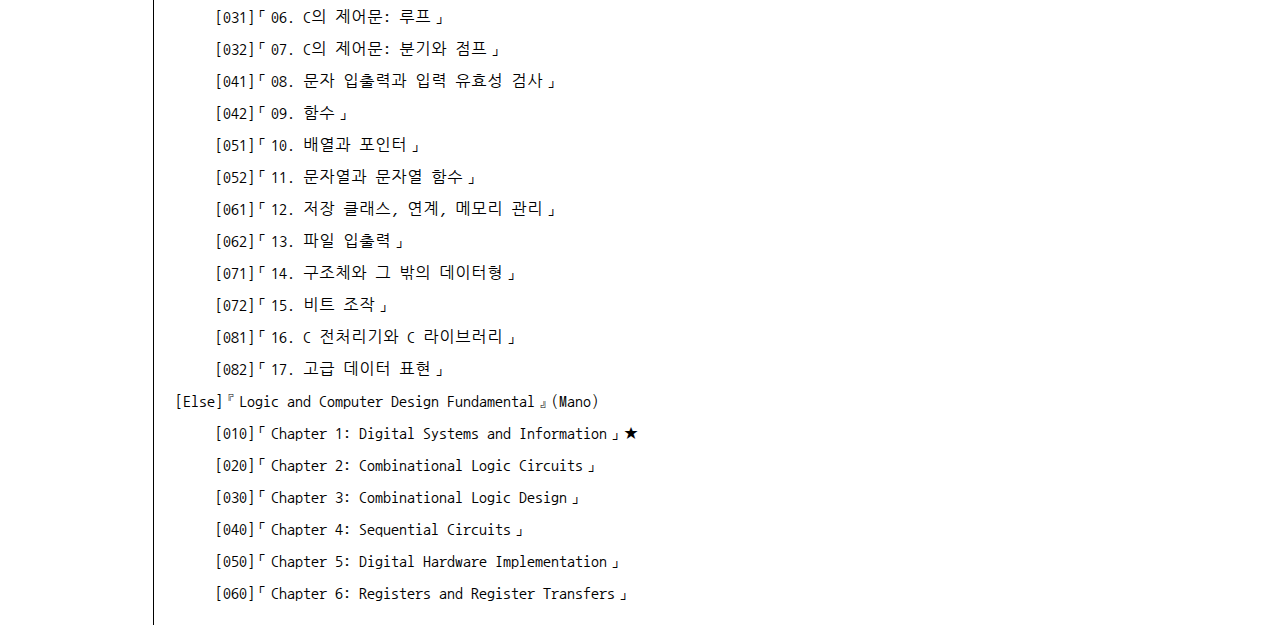
==== commit b993c270: "Update index.html" ====
--- a/index.html
+++ b/index.html
@@ -130,20 +130,20 @@
 <dd>[011]「01. 준비」★</dd>
 <dd>[012]「02. C 첫걸음」★</dd>
 <dd>[013]「03. 데이터와 C」★</dd>
-<dd>[014]「04. 문자열과 입출력 포맷」</dd>
-<dd>[021]「05. 연산자, 표현식, 문장」</dd>
-<dd>[022]「06. C의 제어문: 루프」</dd>
-<dd>[023]「07. C의 제어문: 분기와 점프」</dd>
-<dd>[031]「08. 문자 입출력과 입력 유효성 검사」</dd>
-<dd>[032]「09. 함수」</dd>
-<dd>[041]「10. 배열과 포인터」</dd>
-<dd>[042]「11. 문자열과 문자열 함수」</dd>
-<dd>[051]「12. 저장 클래스, 연계, 메모리 관리」</dd>
-<dd>[052]「13. 파일 입출력」</dd>
-<dd>[061]「14. 구조체와 그 밖의 데이터형」</dd>
-<dd>[062]「15. 비트 조작」</dd>
-<dd>[071]「16. C 전처리기와 C 라이브러리」</dd>
-<dd>[072]「17. 고급 데이터 표현」</dd>
+<dd>[021]「04. 문자열과 입출력 포맷」</dd>
+<dd>[022]「05. 연산자, 표현식, 문장」</dd>
+<dd>[031]「06. C의 제어문: 루프」</dd>
+<dd>[032]「07. C의 제어문: 분기와 점프」</dd>
+<dd>[041]「08. 문자 입출력과 입력 유효성 검사」</dd>
+<dd>[042]「09. 함수」</dd>
+<dd>[051]「10. 배열과 포인터」</dd>
+<dd>[052]「11. 문자열과 문자열 함수」</dd>
+<dd>[061]「12. 저장 클래스, 연계, 메모리 관리」</dd>
+<dd>[062]「13. 파일 입출력」</dd>
+<dd>[071]「14. 구조체와 그 밖의 데이터형」</dd>
+<dd>[072]「15. 비트 조작」</dd>
+<dd>[081]「16. C 전처리기와 C 라이브러리」</dd>
+<dd>[082]「17. 고급 데이터 표현」</dd>
 
 <dt>[Else]『Logic and Computer Design Fundamental』(Mano)</dt>
 <dd>[010]「Chapter 1: Digital Systems and Information」★</dd>
